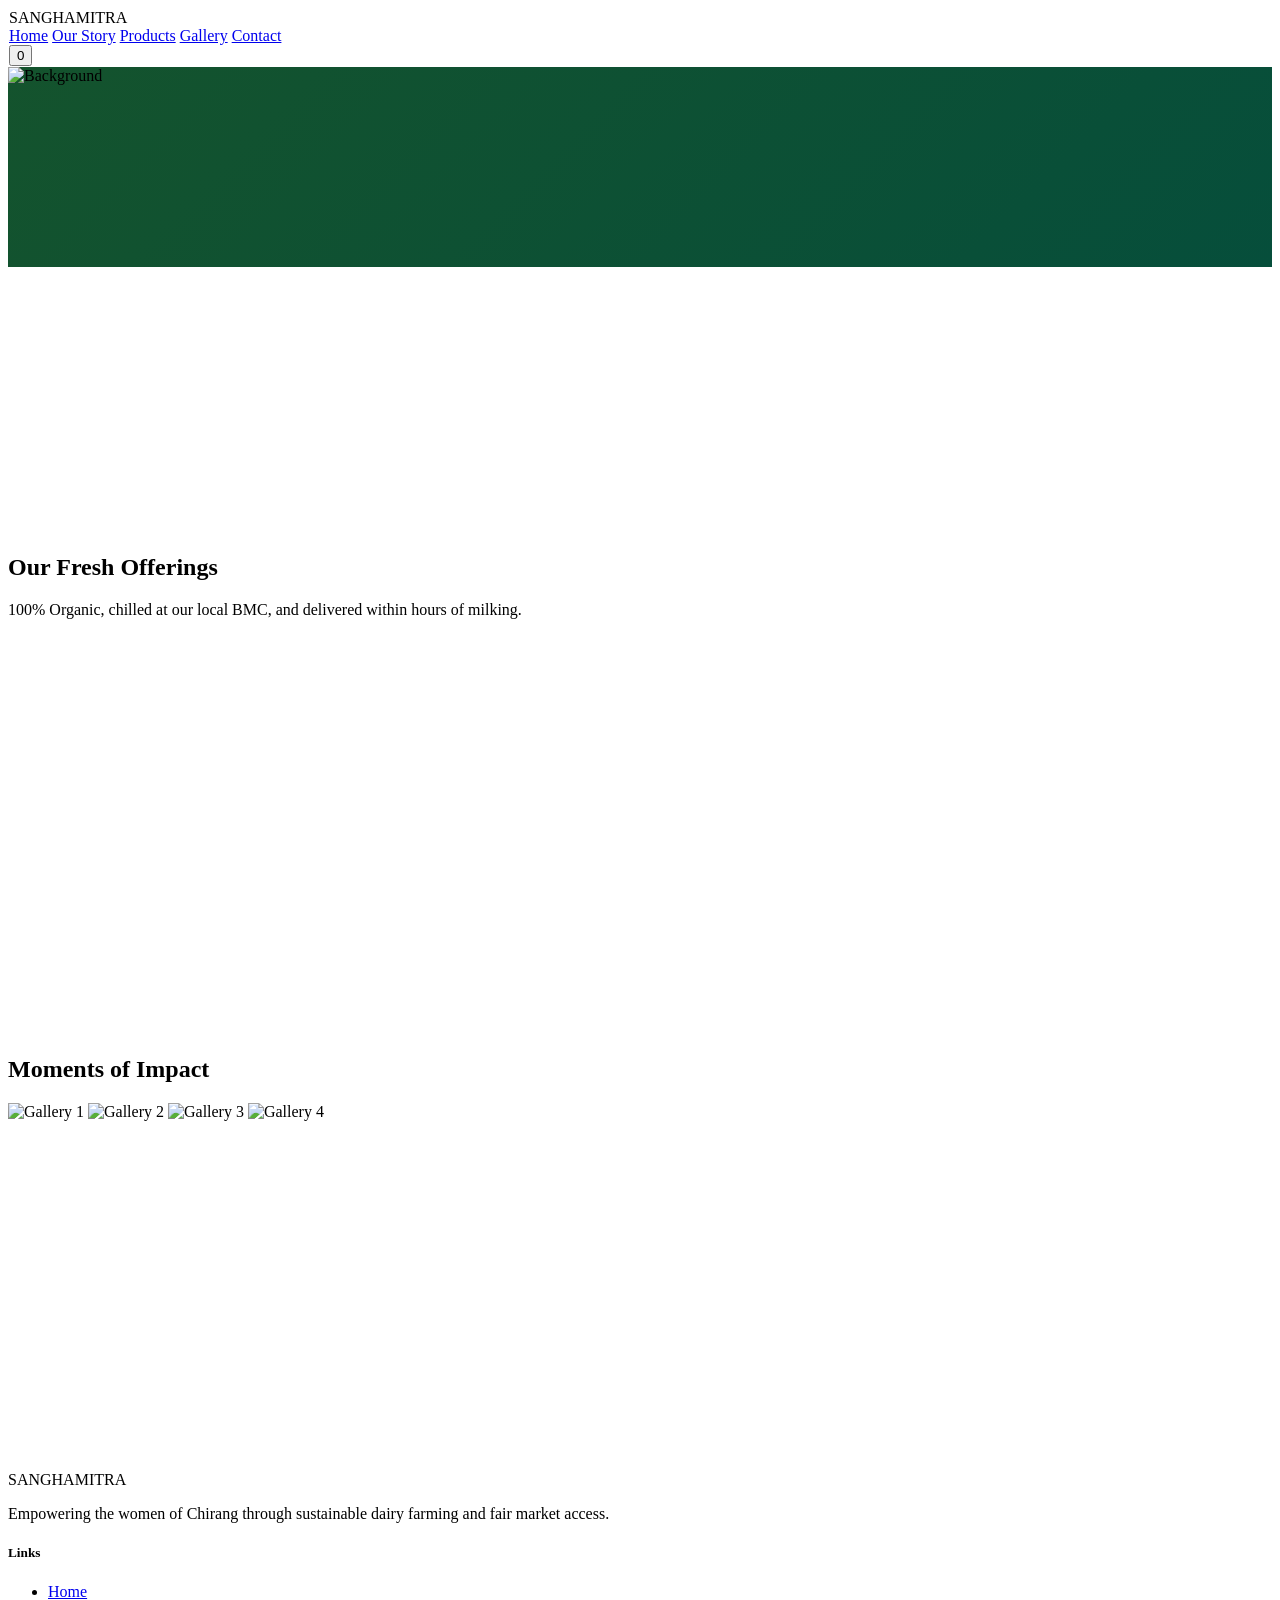
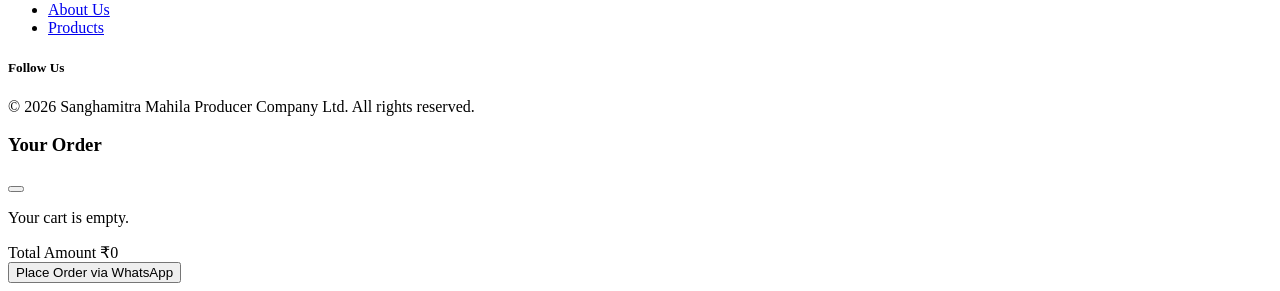
==== index.html @ 655a2453 "Rename Index.html to index.html" ====
<!DOCTYPE html>
<html lang="en" class="scroll-smooth">
<head>
    <meta charset="UTF-8">
    <meta name="viewport" content="width=device-width, initial-scale=1.0">
    <title>Sanghamitra | Women-Led Dairy Excellence</title>
    <!-- Fonts -->
    <link href="https://fonts.googleapis.com/css2?family=Inter:wght@300;400;500;600;700&family=Poppins:wght@600;700&display=swap" rel="stylesheet">
    <!-- Tailwind CSS -->
    <script src="https://cdn.tailwindcss.com"></script>
    <!-- Lucide Icons -->
    <script src="https://unpkg.com/lucide@latest"></script>
    <!-- Animate on Scroll -->
    <link href="https://unpkg.com/aos@2.3.1/dist/aos.css" rel="stylesheet">
    
    <script>
        tailwind.config = {
            theme: {
                extend: {
                    colors: {
                        primary: '#14532D', // Deep Forest Green
                        accent: '#22C55E',  // Fresh Milk Green
                        cream: '#FDFCF7',
                    },
                    fontFamily: {
                        sans: ['Inter', 'sans-serif'],
                        heading: ['Poppins', 'sans-serif'],
                    }
                }
            }
        }
    </script>
    <style>
        .glass { background: rgba(255, 255, 255, 0.7); backdrop-filter: blur(12px); border: 1px solid rgba(255,255,255,0.3); }
        .hero-gradient { background: linear-gradient(135deg, #14532D 0%, #064E3B 100%); }
        .cart-badge { animation: pulse 2s infinite; }
        @keyframes pulse { 0% { transform: scale(1); } 50% { transform: scale(1.1); } 100% { transform: scale(1); } }
    </style>
</head>
<body class="bg-cream text-slate-800 font-sans leading-relaxed">

    <!-- Navigation -->
    <nav class="fixed w-full z-50 top-0 transition-all duration-300 glass" id="navbar">
        <div class="max-w-7xl mx-auto px-6 py-4 flex justify-between items-center">
            <div class="flex items-center gap-2">
                <div class="w-10 h-10 bg-primary rounded-xl flex items-center justify-center text-white shadow-lg">
                    <i data-lucide="droplets"></i>
                </div>
                <span class="text-2xl font-heading font-bold tracking-tight text-primary">SANGHAMITRA</span>
            </div>
            
            <div class="hidden md:flex gap-8 font-medium">
                <a href="#home" class="hover:text-accent transition-colors">Home</a>
                <a href="#about" class="hover:text-accent transition-colors">Our Story</a>
                <a href="#products" class="hover:text-accent transition-colors">Products</a>
                <a href="#gallery" class="hover:text-accent transition-colors">Gallery</a>
                <a href="#contact" class="hover:text-accent transition-colors">Contact</a>
            </div>

            <button onclick="toggleCart()" class="relative p-2 bg-white rounded-full shadow-md hover:shadow-xl transition-all">
                <i data-lucide="shopping-cart" class="text-primary"></i>
                <span id="cart-count" class="absolute -top-1 -right-1 bg-accent text-white text-[10px] font-bold w-5 h-5 rounded-full flex items-center justify-center cart-badge">0</span>
            </button>
        </div>
    </nav>

    <!-- Hero Section -->
    <section id="home" class="relative min-h-screen flex items-center pt-20 overflow-hidden hero-gradient">
        <div class="absolute inset-0 opacity-20">
            <img src="https://images.unsplash.com/photo-1528498033373-3c6c08e93d79?auto=format&fit=crop&q=80" class="w-full h-full object-cover" alt="Background">
        </div>
        <div class="max-w-7xl mx-auto px-6 relative z-10 grid md:grid-cols-2 gap-12 items-center">
            <div data-aos="fade-up">
                <span class="inline-block px-4 py-1.5 mb-6 text-sm font-semibold tracking-wider text-accent bg-white/10 rounded-full backdrop-blur-md border border-white/20">
                    ESTABLISHED IN BIJNI, ASSAM
                </span>
                <h1 class="text-5xl md:text-7xl font-heading font-bold text-white mb-6 leading-tight">
                    Pure Dairy. <br><span class="text-accent">Empowered Women.</span>
                </h1>
                <p class="text-lg text-emerald-50/80 mb-10 max-w-lg">
                    From 3 liters to 400 liters daily. We are a collective of 1,700+ women delivering farm-fresh purity to your doorstep.
                </p>
                <div class="flex flex-wrap gap-4">
                    <a href="#products" class="px-8 py-4 bg-accent hover:bg-green-500 text-white rounded-2xl font-bold transition-all transform hover:-translate-y-1 shadow-xl flex items-center gap-2">
                        Order Fresh Milk <i data-lucide="arrow-right" class="w-5 h-5"></i>
                    </a>
                    <a href="#about" class="px-8 py-4 bg-white/10 hover:bg-white/20 text-white rounded-2xl font-bold backdrop-blur-md transition-all border border-white/30">
                        Our Mission
                    </a>
                </div>
            </div>
            <div class="hidden md:block" data-aos="zoom-in" data-aos-delay="200">
                <div class="relative">
                    <div class="absolute -inset-4 bg-accent/20 rounded-full blur-3xl"></div>
                    <img src="https://images.unsplash.com/photo-1550583760-5868a0d06db0?auto=format&fit=crop&q=80" alt="Fresh Milk" class="relative rounded-3xl shadow-2xl border-8 border-white/10 w-full object-cover aspect-[4/5]">
                </div>
            </div>
        </div>
    </section>

    <!-- About Section -->
    <section id="about" class="py-24 max-w-7xl mx-auto px-6">
        <div class="grid md:grid-cols-2 gap-16 items-center">
            <div data-aos="fade-right">
                <h2 class="text-sm font-bold text-accent tracking-[0.2em] uppercase mb-4">The Impact</h2>
                <h3 class="text-4xl font-heading font-bold text-primary mb-6">More Than Just a Dairy Company</h3>
                <p class="text-slate-600 mb-8 text-lg">
                    Sanghamitra Mahila Producer Company Ltd is a revolution in Chirang. We empower rural women by providing market access for their dairy products, ensuring financial independence and nutritional security.
                </p>
                <div class="grid grid-cols-2 gap-6">
                    <div class="p-6 bg-white rounded-2xl shadow-sm border border-slate-100">
                        <div class="text-3xl font-bold text-primary mb-1">1,794+</div>
                        <div class="text-sm text-slate-500 font-medium uppercase">Women Members</div>
                    </div>
                    <div class="p-6 bg-white rounded-2xl shadow-sm border border-slate-100">
                        <div class="text-3xl font-bold text-primary mb-1">400L+</div>
                        <div class="text-sm text-slate-500 font-medium uppercase">Daily Collection</div>
                    </div>
                </div>
            </div>
            <div class="grid grid-cols-2 gap-4" data-aos="fade-left">
                <div class="space-y-4">
                    <img src="https://images.unsplash.com/photo-1563515154562-b9e380119eef?auto=format&fit=crop&q=80" class="rounded-2xl shadow-lg w-full h-64 object-cover" alt="Farm">
                    <img src="https://images.unsplash.com/photo-1523293836414-f049704ae780?auto=format&fit=crop&q=80" class="rounded-2xl shadow-lg w-full h-40 object-cover" alt="Milk">
                </div>
                <div class="pt-8">
                    <img src="https://images.unsplash.com/photo-1500595046743-cd271d694d30?auto=format&fit=crop&q=80" class="rounded-2xl shadow-lg w-full h-[26rem] object-cover" alt="Women Farmers">
                </div>
            </div>
        </div>
    </section>

    <!-- Products (Redesigned Cards & Logic) -->
    <section id="products" class="py-24 bg-white">
        <div class="max-w-7xl mx-auto px-6 text-center mb-16">
            <h2 class="text-4xl font-heading font-bold text-primary mb-4">Our Fresh Offerings</h2>
            <p class="text-slate-500 max-w-2xl mx-auto">100% Organic, chilled at our local BMC, and delivered within hours of milking.</p>
        </div>
        
        <div class="max-w-7xl mx-auto px-6 grid md:grid-cols-3 gap-8">
            <!-- Product 1 -->
            <div class="group bg-cream rounded-[2rem] p-8 border border-slate-100 hover:border-accent transition-all duration-500 hover:shadow-2xl" data-aos="fade-up">
                <div class="mb-6 overflow-hidden rounded-2xl h-48 bg-white">
                    <img src="https://images.unsplash.com/photo-1563636619-e91000935597?auto=format&fit=crop&q=80" class="w-full h-full object-cover group-hover:scale-110 transition-transform duration-500">
                </div>
                <h4 class="text-xl font-bold text-primary mb-2">Pure Cow Milk</h4>
                <p class="text-slate-500 text-sm mb-6">Fresh, unadulterated cow milk sourced directly from local farmers.</p>
                <div class="flex items-center justify-between">
                    <span class="text-2xl font-bold text-primary">₹60 <span class="text-sm font-normal text-slate-400">/ Litre</span></span>
                    <button onclick="addToCart('Pure Cow Milk', 60)" class="w-12 h-12 bg-white rounded-full shadow-md flex items-center justify-center hover:bg-accent hover:text-white transition-all">
                        <i data-lucide="plus"></i>
                    </button>
                </div>
            </div>

            <!-- Product 2 -->
            <div class="group bg-cream rounded-[2rem] p-8 border border-slate-100 hover:border-accent transition-all duration-500 hover:shadow-2xl" data-aos="fade-up" data-aos-delay="100">
                <div class="mb-6 overflow-hidden rounded-2xl h-48 bg-white">
                    <img src="https://images.unsplash.com/photo-1559181567-c3190ca9959b?auto=format&fit=crop&q=80" class="w-full h-full object-cover group-hover:scale-110 transition-transform duration-500">
                </div>
                <h4 class="text-xl font-bold text-primary mb-2">Organic Curd</h4>
                <p class="text-slate-500 text-sm mb-6">Creamy, thick, and probiotic-rich curd made the traditional way.</p>
                <div class="flex items-center justify-between">
                    <span class="text-2xl font-bold text-primary">₹45 <span class="text-sm font-normal text-slate-400">/ 500g</span></span>
                    <button onclick="addToCart('Organic Curd', 45)" class="w-12 h-12 bg-white rounded-full shadow-md flex items-center justify-center hover:bg-accent hover:text-white transition-all">
                        <i data-lucide="plus"></i>
                    </button>
                </div>
            </div>

            <!-- Product 3 -->
            <div class="group bg-cream rounded-[2rem] p-8 border border-slate-100 hover:border-accent transition-all duration-500 hover:shadow-2xl" data-aos="fade-up" data-aos-delay="200">
                <div class="mb-6 overflow-hidden rounded-2xl h-48 bg-white">
                    <img src="https://images.unsplash.com/photo-1589927986089-35812388d1f4?auto=format&fit=crop&q=80" class="w-full h-full object-cover group-hover:scale-110 transition-transform duration-500">
                </div>
                <h4 class="text-xl font-bold text-primary mb-2">Pure Desi Ghee</h4>
                <p class="text-slate-500 text-sm mb-6">Aromatic ghee prepared using the traditional Bilona method.</p>
                <div class="flex items-center justify-between">
                    <span class="text-2xl font-bold text-primary">₹450 <span class="text-sm font-normal text-slate-400">/ 500ml</span></span>
                    <button onclick="addToCart('Pure Desi Ghee', 450)" class="w-12 h-12 bg-white rounded-full shadow-md flex items-center justify-center hover:bg-accent hover:text-white transition-all">
                        <i data-lucide="plus"></i>
                    </button>
                </div>
            </div>
        </div>
    </section>

    <!-- Gallery -->
    <section id="gallery" class="py-24 bg-cream">
        <div class="max-w-7xl mx-auto px-6">
            <h2 class="text-3xl font-heading font-bold text-primary mb-12">Moments of Impact</h2>
            <div class="columns-1 md:columns-3 gap-6 space-y-6">
                <img src="https://images.unsplash.com/photo-1500595046743-cd271d694d30?auto=format&fit=crop&q=80" class="w-full rounded-2xl shadow-lg hover:opacity-90 transition-opacity" alt="Gallery 1">
                <img src="https://images.unsplash.com/photo-1484557918186-7b4e571d4612?auto=format&fit=crop&q=80" class="w-full rounded-2xl shadow-lg" alt="Gallery 2">
                <img src="https://images.unsplash.com/photo-1543062237-02401ba03a4c?auto=format&fit=crop&q=80" class="w-full rounded-2xl shadow-lg" alt="Gallery 3">
                <img src="https://images.unsplash.com/photo-1563515154562-b9e380119eef?auto=format&fit=crop&q=80" class="w-full rounded-2xl shadow-lg" alt="Gallery 4">
            </div>
        </div>
    </section>

    <!-- Contact -->
    <section id="contact" class="py-24 bg-white">
        <div class="max-w-7xl mx-auto px-6 grid md:grid-cols-2 gap-16">
            <div data-aos="fade-up">
                <h2 class="text-4xl font-heading font-bold text-primary mb-6">Get in Touch</h2>
                <p class="text-slate-500 mb-10">Have questions about our milk or want to visit our BMC in Bijni? Drop us a message.</p>
                
                <div class="space-y-6">
                    <div class="flex gap-4 items-center">
                        <div class="w-12 h-12 bg-accent/10 rounded-xl flex items-center justify-center text-accent">
                            <i data-lucide="map-pin"></i>
                        </div>
                        <div>
                            <h5 class="font-bold text-primary">Location</h5>
                            <p class="text-slate-500">Bijni, Chirang, Assam 783390</p>
                        </div>
                    </div>
                    <div class="flex gap-4 items-center">
                        <div class="w-12 h-12 bg-accent/10 rounded-xl flex items-center justify-center text-accent">
                            <i data-lucide="phone"></i>
                        </div>
                        <div>
                            <h5 class="font-bold text-primary">Call Us</h5>
                            <p class="text-slate-500">+91 98765 43210</p>
                        </div>
                    </div>
                </div>
            </div>
            
            <form class="bg-cream p-8 rounded-3xl border border-slate-100 shadow-xl" data-aos="fade-left">
                <div class="grid grid-cols-2 gap-4 mb-4">
                    <input type="text" placeholder="Name" class="p-4 bg-white border border-slate-200 rounded-xl focus:outline-none focus:ring-2 focus:ring-accent transition-all">
                    <input type="email" placeholder="Email" class="p-4 bg-white border border-slate-200 rounded-xl focus:outline-none focus:ring-2 focus:ring-accent transition-all">
                </div>
                <textarea placeholder="Message" rows="4" class="w-full p-4 mb-4 bg-white border border-slate-200 rounded-xl focus:outline-none focus:ring-2 focus:ring-accent transition-all"></textarea>
                <button class="w-full py-4 bg-primary text-white rounded-xl font-bold hover:bg-black transition-all">Send Message</button>
            </form>
        </div>
    </section>

    <!-- Footer -->
    <footer class="bg-primary text-white py-16">
        <div class="max-w-7xl mx-auto px-6 grid md:grid-cols-4 gap-12 border-b border-white/10 pb-12">
            <div class="col-span-2">
                <div class="flex items-center gap-2 mb-6">
                    <div class="w-8 h-8 bg-accent rounded-lg flex items-center justify-center text-white">
                        <i data-lucide="droplets" class="w-5 h-5"></i>
                    </div>
                    <span class="text-xl font-heading font-bold uppercase tracking-widest">SANGHAMITRA</span>
                </div>
                <p class="text-emerald-100/60 max-w-sm">Empowering the women of Chirang through sustainable dairy farming and fair market access.</p>
            </div>
            <div>
                <h5 class="font-bold mb-6">Links</h5>
                <ul class="space-y-4 text-emerald-100/60">
                    <li><a href="#home" class="hover:text-accent transition-colors">Home</a></li>
                    <li><a href="#about" class="hover:text-accent transition-colors">About Us</a></li>
                    <li><a href="#products" class="hover:text-accent transition-colors">Products</a></li>
                </ul>
            </div>
            <div>
                <h5 class="font-bold mb-6">Follow Us</h5>
                <div class="flex gap-4">
                    <a href="#" class="w-10 h-10 bg-white/10 rounded-full flex items-center justify-center hover:bg-accent transition-all">
                        <i data-lucide="facebook" class="w-5 h-5"></i>
                    </a>
                    <a href="#" class="w-10 h-10 bg-white/10 rounded-full flex items-center justify-center hover:bg-accent transition-all">
                        <i data-lucide="instagram" class="w-5 h-5"></i>
                    </a>
                </div>
            </div>
        </div>
        <div class="max-w-7xl mx-auto px-6 pt-8 text-center text-emerald-100/40 text-sm">
            &copy; 2026 Sanghamitra Mahila Producer Company Ltd. All rights reserved.
        </div>
    </footer>

    <!-- Shopping Cart Sidebar -->
    <div id="cart-sidebar" class="fixed inset-0 z-[100] invisible transition-all duration-500">
        <div class="absolute inset-0 bg-black/40 backdrop-blur-sm" onclick="toggleCart()"></div>
        <div class="absolute right-0 top-0 h-full w-full max-w-md bg-white shadow-2xl p-8 transform translate-x-full transition-transform duration-500" id="cart-panel">
            <div class="flex justify-between items-center mb-8">
                <h3 class="text-2xl font-heading font-bold text-primary">Your Order</h3>
                <button onclick="toggleCart()" class="p-2 hover:bg-slate-100 rounded-full transition-colors">
                    <i data-lucide="x"></i>
                </button>
            </div>
            
            <div id="cart-items" class="space-y-6 mb-8 max-h-[60vh] overflow-y-auto pr-2">
                <!-- Items will be injected here -->
                <p class="text-slate-400 text-center py-12">Your cart is empty.</p>
            </div>

            <div class="border-t border-slate-100 pt-6">
                <div class="flex justify-between text-xl font-bold text-primary mb-6">
                    <span>Total Amount</span>
                    <span id="cart-total">₹0</span>
                </div>
                <button onclick="checkoutToWhatsApp()" class="w-full py-4 bg-accent hover:bg-green-600 text-white rounded-2xl font-bold shadow-lg shadow-accent/20 flex items-center justify-center gap-3 transition-all">
                    <i data-lucide="message-circle"></i> Place Order via WhatsApp
                </button>
            </div>
        </div>
    </div>

    <!-- Scripts -->
    <script src="https://unpkg.com/aos@2.3.1/dist/aos.js"></script>
    <script>
        // Initialize Icons & AOS
        lucide.createIcons();
        AOS.init({ duration: 1000, once: true });

        // Navbar Scroll Effect
        window.addEventListener('scroll', () => {
            const nav = document.getElementById('navbar');
            if (window.scrollY > 50) {
                nav.classList.add('py-2', 'shadow-lg');
                nav.classList.remove('py-4');
            } else {
                nav.classList.remove('py-2', 'shadow-lg');
                nav.class
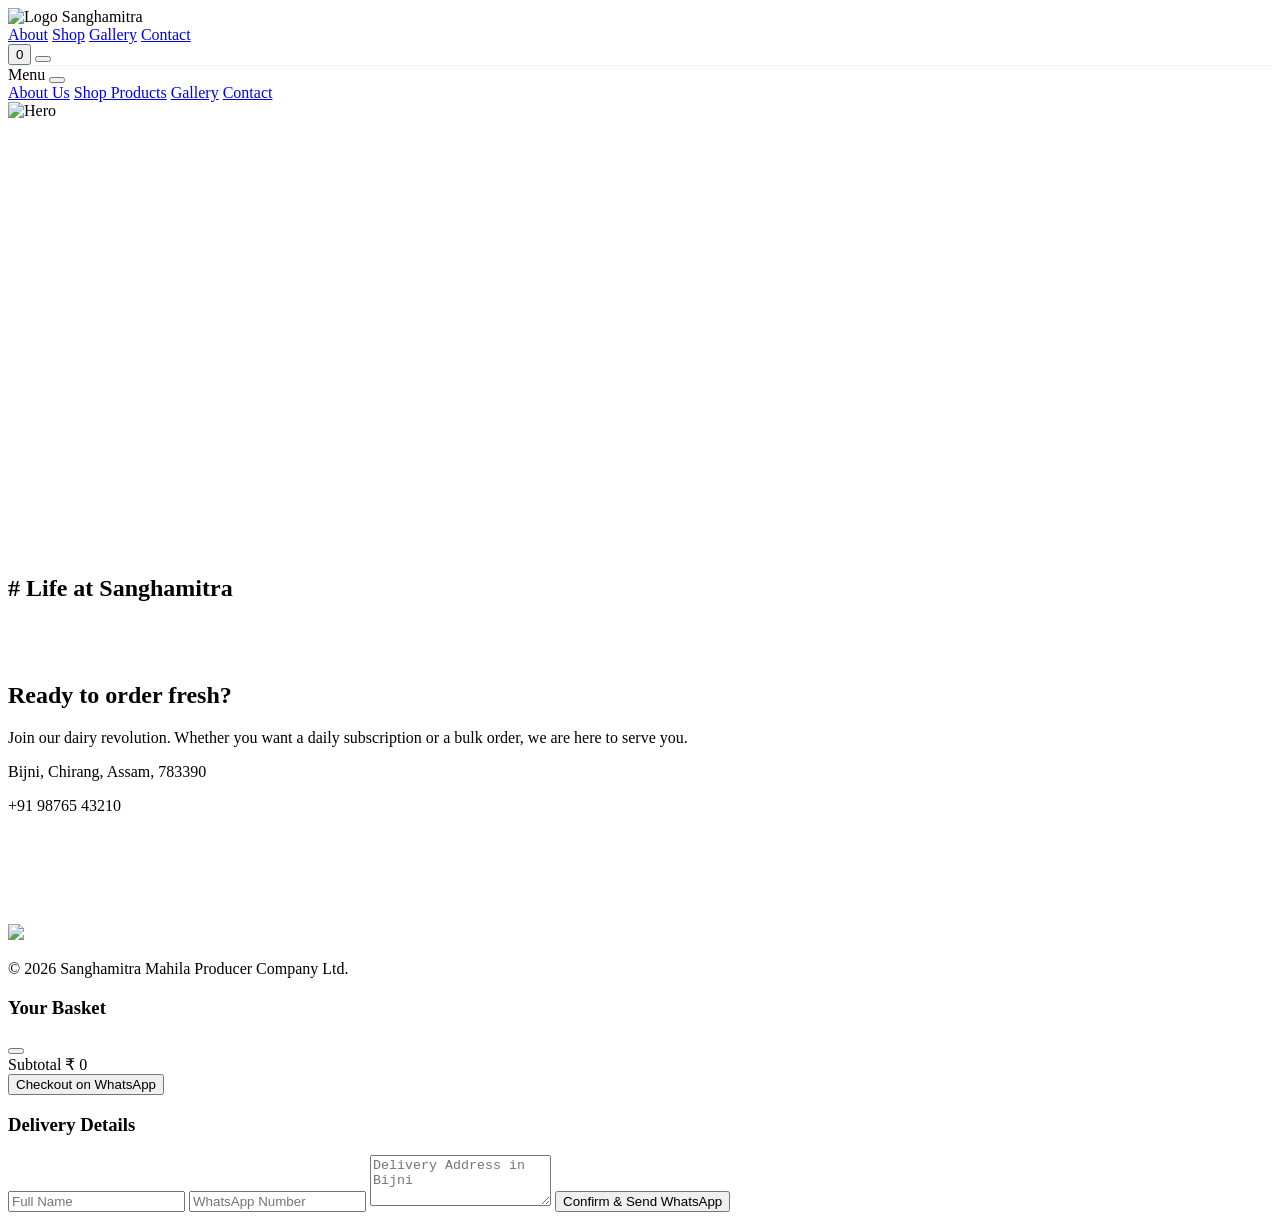
==== commit 2c922aa4: "Rename ai_studio_code.html to index.html" ====
--- a/index.html
+++ b/index.html
@@ -3,14 +3,16 @@
 <head>
     <meta charset="UTF-8">
     <meta name="viewport" content="width=device-width, initial-scale=1.0">
-    <title>Sanghamitra | Women-Led Dairy Excellence</title>
+    <title>Sanghamitra • Pure Dairy from Women Farmers of Assam</title>
+    
     <!-- Fonts -->
-    <link href="https://fonts.googleapis.com/css2?family=Inter:wght@300;400;500;600;700&family=Poppins:wght@600;700&display=swap" rel="stylesheet">
-    <!-- Tailwind CSS -->
+    <link rel="preconnect" href="https://fonts.googleapis.com">
+    <link rel="preconnect" href="https://fonts.gstatic.com" crossorigin>
+    <link href="https://fonts.googleapis.com/css2?family=Inter:wght@300;400;500;600;700&family=Playfair+Display:wght@700;800&display=swap" rel="stylesheet">
+    
+    <!-- Scripts & Styles -->
     <script src="https://cdn.tailwindcss.com"></script>
-    <!-- Lucide Icons -->
     <script src="https://unpkg.com/lucide@latest"></script>
-    <!-- Animate on Scroll -->
     <link href="https://unpkg.com/aos@2.3.1/dist/aos.css" rel="stylesheet">
     
     <script>
@@ -18,287 +20,248 @@
             theme: {
                 extend: {
                     colors: {
-                        primary: '#14532D', // Deep Forest Green
-                        accent: '#22C55E',  // Fresh Milk Green
-                        cream: '#FDFCF7',
+                        brand: {
+                            DEFAULT: 'rgba(0, 173, 239, 1)',
+                            dark: 'rgba(0, 140, 200, 1)',
+                            light: 'rgba(0, 173, 239, 0.08)',
+                            surface: 'rgba(0, 173, 239, 0.04)',
+                        }
                     },
                     fontFamily: {
                         sans: ['Inter', 'sans-serif'],
-                        heading: ['Poppins', 'sans-serif'],
+                        serif: ['Playfair Display', 'serif'],
                     }
                 }
             }
         }
     </script>
+
     <style>
-        .glass { background: rgba(255, 255, 255, 0.7); backdrop-filter: blur(12px); border: 1px solid rgba(255,255,255,0.3); }
-        .hero-gradient { background: linear-gradient(135deg, #14532D 0%, #064E3B 100%); }
-        .cart-badge { animation: pulse 2s infinite; }
-        @keyframes pulse { 0% { transform: scale(1); } 50% { transform: scale(1.1); } 100% { transform: scale(1); } }
+        .glass-nav { background: rgba(255, 255, 255, 0.8); backdrop-filter: blur(12px); border-bottom: 1px solid rgba(0, 173, 239, 0.1); }
+        .hero-overlay { background: linear-gradient(to bottom, rgba(0,0,0,0.3), rgba(0,0,0,0.7)); }
+        .product-card:hover { transform: translateY(-8px); }
+        .cart-drawer { transition: transform 0.4s cubic-bezier(0.4, 0, 0.2, 1); }
+        
+        /* Custom scrollbar */
+        ::-webkit-scrollbar { width: 8px; }
+        ::-webkit-scrollbar-track { background: #f1f1f1; }
+        ::-webkit-scrollbar-thumb { background: rgba(0, 173, 239, 0.4); border-radius: 10px; }
+        ::-webkit-scrollbar-thumb:hover { background: rgba(0, 173, 239, 1); }
     </style>
 </head>
-<body class="bg-cream text-slate-800 font-sans leading-relaxed">
-
-    <!-- Navigation -->
-    <nav class="fixed w-full z-50 top-0 transition-all duration-300 glass" id="navbar">
-        <div class="max-w-7xl mx-auto px-6 py-4 flex justify-between items-center">
-            <div class="flex items-center gap-2">
-                <div class="w-10 h-10 bg-primary rounded-xl flex items-center justify-center text-white shadow-lg">
-                    <i data-lucide="droplets"></i>
-                </div>
-                <span class="text-2xl font-heading font-bold tracking-tight text-primary">SANGHAMITRA</span>
-            </div>
-            
-            <div class="hidden md:flex gap-8 font-medium">
-                <a href="#home" class="hover:text-accent transition-colors">Home</a>
-                <a href="#about" class="hover:text-accent transition-colors">Our Story</a>
-                <a href="#products" class="hover:text-accent transition-colors">Products</a>
-                <a href="#gallery" class="hover:text-accent transition-colors">Gallery</a>
-                <a href="#contact" class="hover:text-accent transition-colors">Contact</a>
-            </div>
-
-            <button onclick="toggleCart()" class="relative p-2 bg-white rounded-full shadow-md hover:shadow-xl transition-all">
-                <i data-lucide="shopping-cart" class="text-primary"></i>
-                <span id="cart-count" class="absolute -top-1 -right-1 bg-accent text-white text-[10px] font-bold w-5 h-5 rounded-full flex items-center justify-center cart-badge">0</span>
-            </button>
+<body class="bg-[#f8fcff] text-slate-900 overflow-x-hidden font-sans">
+
+    <!-- Navbar -->
+    <nav class="fixed w-full z-[60] top-0 transition-all duration-300 glass-nav">
+        <div class="max-w-7xl mx-auto px-6 h-20 flex justify-between items-center">
+            <div class="flex items-center gap-3">
+                <img src="https://iili.io/qWrHImF.md.jpg" alt="Logo" class="h-12 w-auto object-contain hover:scale-105 transition-transform">
+                <span class="hidden lg:block font-serif text-xl font-bold text-brand">Sanghamitra</span>
+            </div>
+
+            <div class="hidden md:flex items-center gap-10 text-sm font-semibold uppercase tracking-wider">
+                <a href="#about" class="hover:text-brand transition-colors">About</a>
+                <a href="#products" class="hover:text-brand transition-colors">Shop</a>
+                <a href="#gallery" class="hover:text-brand transition-colors">Gallery</a>
+                <a href="#contact" class="hover:text-brand transition-colors">Contact</a>
+            </div>
+
+            <div class="flex items-center gap-4">
+                <button onclick="toggleCart()" class="relative p-2.5 bg-brand-light text-brand rounded-full hover:bg-brand hover:text-white transition-all">
+                    <i data-lucide="shopping-basket" class="w-6 h-6"></i>
+                    <span id="cart-count" class="absolute -top-1 -right-1 bg-brand-dark text-white text-[10px] font-bold w-5 h-5 flex items-center justify-center rounded-full border-2 border-white">0</span>
+                </button>
+                <button onclick="toggleMobileMenu()" class="md:hidden p-2 text-slate-700">
+                    <i data-lucide="menu" class="w-7 h-7"></i>
+                </button>
+            </div>
         </div>
     </nav>
 
+    <!-- Mobile Menu -->
+    <div id="mobileMenu" class="fixed inset-0 z-[70] bg-white translate-x-full transition-transform duration-500 md:hidden">
+        <div class="p-6 flex justify-between items-center border-b">
+            <span class="font-serif text-2xl font-bold text-brand">Menu</span>
+            <button onclick="toggleMobileMenu()"><i data-lucide="x" class="w-8 h-8"></i></button>
+        </div>
+        <div class="flex flex-col p-8 gap-8 text-2xl font-bold">
+            <a href="#about" onclick="toggleMobileMenu()">About Us</a>
+            <a href="#products" onclick="toggleMobileMenu()">Shop Products</a>
+            <a href="#gallery" onclick="toggleMobileMenu()">Gallery</a>
+            <a href="#contact" onclick="toggleMobileMenu()">Contact</a>
+        </div>
+    </div>
+
     <!-- Hero Section -->
-    <section id="home" class="relative min-h-screen flex items-center pt-20 overflow-hidden hero-gradient">
-        <div class="absolute inset-0 opacity-20">
-            <img src="https://images.unsplash.com/photo-1528498033373-3c6c08e93d79?auto=format&fit=crop&q=80" class="w-full h-full object-cover" alt="Background">
-        </div>
-        <div class="max-w-7xl mx-auto px-6 relative z-10 grid md:grid-cols-2 gap-12 items-center">
-            <div data-aos="fade-up">
-                <span class="inline-block px-4 py-1.5 mb-6 text-sm font-semibold tracking-wider text-accent bg-white/10 rounded-full backdrop-blur-md border border-white/20">
-                    ESTABLISHED IN BIJNI, ASSAM
-                </span>
-                <h1 class="text-5xl md:text-7xl font-heading font-bold text-white mb-6 leading-tight">
-                    Pure Dairy. <br><span class="text-accent">Empowered Women.</span>
-                </h1>
-                <p class="text-lg text-emerald-50/80 mb-10 max-w-lg">
-                    From 3 liters to 400 liters daily. We are a collective of 1,700+ women delivering farm-fresh purity to your doorstep.
-                </p>
-                <div class="flex flex-wrap gap-4">
-                    <a href="#products" class="px-8 py-4 bg-accent hover:bg-green-500 text-white rounded-2xl font-bold transition-all transform hover:-translate-y-1 shadow-xl flex items-center gap-2">
-                        Order Fresh Milk <i data-lucide="arrow-right" class="w-5 h-5"></i>
-                    </a>
-                    <a href="#about" class="px-8 py-4 bg-white/10 hover:bg-white/20 text-white rounded-2xl font-bold backdrop-blur-md transition-all border border-white/30">
-                        Our Mission
-                    </a>
-                </div>
-            </div>
-            <div class="hidden md:block" data-aos="zoom-in" data-aos-delay="200">
-                <div class="relative">
-                    <div class="absolute -inset-4 bg-accent/20 rounded-full blur-3xl"></div>
-                    <img src="https://images.unsplash.com/photo-1550583760-5868a0d06db0?auto=format&fit=crop&q=80" alt="Fresh Milk" class="relative rounded-3xl shadow-2xl border-8 border-white/10 w-full object-cover aspect-[4/5]">
-                </div>
+    <section class="relative h-screen flex items-center justify-center overflow-hidden">
+        <div class="absolute inset-0 z-0">
+            <img src="https://i.ibb.co/SDLx8dwz/group.jpg" class="w-full h-full object-cover scale-105 animate-slow-zoom" alt="Hero">
+            <div class="absolute inset-0 hero-overlay"></div>
+        </div>
+        
+        <div class="relative z-10 max-w-5xl mx-auto px-6 text-center text-white" data-aos="fade-up">
+            <span class="inline-block px-5 py-2 rounded-full bg-brand/20 backdrop-blur-md border border-brand/30 text-xs font-bold tracking-[0.3em] uppercase mb-8">
+                Assam • Women Powered • Pure Dairy
+            </span>
+            <h1 class="font-serif text-6xl md:text-8xl lg:text-9xl mb-6 drop-shadow-2xl">Sanghamitra</h1>
+            <p class="text-xl md:text-2xl font-light text-brand-light mb-10 max-w-2xl mx-auto leading-relaxed">
+                Empowering 1,700+ women to bring 100% natural, farm-fresh dairy from our village to your table.
+            </p>
+            <div class="flex flex-col sm:flex-row gap-4 justify-center">
+                <a href="#products" class="px-10 py-5 bg-brand hover:bg-brand-dark text-white rounded-2xl font-bold text-lg shadow-xl shadow-brand/20 transition-all transform hover:-translate-y-1">
+                    Shop Fresh Milk
+                </a>
+                <a href="#about" class="px-10 py-5 bg-white/10 hover:bg-white/20 backdrop-blur-md text-white border border-white/30 rounded-2xl font-bold text-lg transition-all">
+                    Our Story
+                </a>
             </div>
         </div>
     </section>
 
     <!-- About Section -->
-    <section id="about" class="py-24 max-w-7xl mx-auto px-6">
-        <div class="grid md:grid-cols-2 gap-16 items-center">
-            <div data-aos="fade-right">
-                <h2 class="text-sm font-bold text-accent tracking-[0.2em] uppercase mb-4">The Impact</h2>
-                <h3 class="text-4xl font-heading font-bold text-primary mb-6">More Than Just a Dairy Company</h3>
-                <p class="text-slate-600 mb-8 text-lg">
-                    Sanghamitra Mahila Producer Company Ltd is a revolution in Chirang. We empower rural women by providing market access for their dairy products, ensuring financial independence and nutritional security.
-                </p>
-                <div class="grid grid-cols-2 gap-6">
-                    <div class="p-6 bg-white rounded-2xl shadow-sm border border-slate-100">
-                        <div class="text-3xl font-bold text-primary mb-1">1,794+</div>
-                        <div class="text-sm text-slate-500 font-medium uppercase">Women Members</div>
+    <section id="about" class="py-24 bg-white overflow-hidden">
+        <div class="max-w-7xl mx-auto px-6">
+            <div class="grid lg:grid-cols-2 gap-16 items-center">
+                <div data-aos="fade-right">
+                    <h2 class="text-brand font-bold tracking-widest uppercase text-sm mb-4">The Impact</h2>
+                    <h3 class="font-serif text-4xl md:text-5xl text-slate-900 mb-8 leading-tight">From Women SHGs to a Proud Enterprise</h3>
+                    <p class="text-slate-600 text-lg leading-relaxed mb-8">
+                        Sanghamitra Mahila Producer Company Ltd. is a revolution in Chirang, Assam. We started with a vision to provide market access to rural women dairy farmers, ensuring they get fair prices and you get the purest milk.
+                    </p>
+                    <div class="grid grid-cols-2 gap-6">
+                        <div class="p-6 rounded-3xl bg-brand-surface border border-brand/10">
+                            <span class="block text-4xl font-bold text-brand mb-2">1,794+</span>
+                            <span class="text-sm font-medium text-slate-500 uppercase tracking-wide">Women Shareholders</span>
+                        </div>
+                        <div class="p-6 rounded-3xl bg-brand-surface border border-brand/10">
+                            <span class="block text-4xl font-bold text-brand mb-2">400L+</span>
+                            <span class="text-sm font-medium text-slate-500 uppercase tracking-wide">Daily Fresh Milk</span>
+                        </div>
                     </div>
-                    <div class="p-6 bg-white rounded-2xl shadow-sm border border-slate-100">
-                        <div class="text-3xl font-bold text-primary mb-1">400L+</div>
-                        <div class="text-sm text-slate-500 font-medium uppercase">Daily Collection</div>
+                </div>
+                <div class="relative" data-aos="fade-left">
+                    <div class="absolute -top-6 -right-6 w-64 h-64 bg-brand-light rounded-full blur-3xl opacity-50"></div>
+                    <img src="https://iili.io/qWrOZjs.md.jpg" class="relative z-10 rounded-[2.5rem] shadow-2xl w-full aspect-[4/5] object-cover" alt="Women Farmers">
+                </div>
+            </div>
+        </div>
+    </section>
+
+    <!-- Products Section -->
+    <section id="products" class="py-24 bg-brand-surface">
+        <div class="max-w-7xl mx-auto px-6">
+            <div class="text-center mb-16" data-aos="fade-up">
+                <h2 class="font-serif text-4xl md:text-5xl mb-4">Our Pure Offerings</h2>
+                <div class="w-20 h-1.5 bg-brand mx-auto rounded-full mb-6"></div>
+                <p class="text-slate-500">100% natural • No preservatives • Delivered fresh in Bijni & nearby</p>
+            </div>
+
+            <div id="products-grid" class="grid grid-cols-1 sm:grid-cols-2 lg:grid-cols-4 gap-8">
+                <!-- Products Injected by JS -->
+            </div>
+        </div>
+    </section>
+
+    <!-- Gallery Section -->
+    <section id="gallery" class="py-24 bg-white">
+        <div class="max-w-7xl mx-auto px-6">
+            <h2 class="font-serif text-3xl mb-12 flex items-center gap-4">
+                <span class="text-brand">#</span> Life at Sanghamitra
+            </h2>
+            <div class="columns-1 md:columns-2 lg:columns-3 gap-6 space-y-6">
+                <div class="overflow-hidden rounded-3xl shadow-lg group" data-aos="zoom-in">
+                    <img src="https://iili.io/qWrOZjs.md.jpg" class="w-full group-hover:scale-110 transition-transform duration-700">
+                </div>
+                <div class="overflow-hidden rounded-3xl shadow-lg group" data-aos="zoom-in" data-aos-delay="100">
+                    <img src="https://i.ibb.co/SDLx8dwz/group.jpg" class="w-full group-hover:scale-110 transition-transform duration-700">
+                </div>
+                <!-- Add more items as needed -->
+            </div>
+        </div>
+    </section>
+
+    <!-- Contact & Footer -->
+    <section id="contact" class="py-24 bg-slate-900 text-white rounded-t-[3rem]">
+        <div class="max-w-7xl mx-auto px-6 grid lg:grid-cols-2 gap-20">
+            <div>
+                <h2 class="font-serif text-4xl mb-8">Ready to order fresh?</h2>
+                <p class="text-slate-400 mb-12 text-lg leading-relaxed">Join our dairy revolution. Whether you want a daily subscription or a bulk order, we are here to serve you.</p>
+                
+                <div class="space-y-8">
+                    <div class="flex gap-6 items-center">
+                        <div class="w-14 h-14 bg-brand/10 rounded-2xl flex items-center justify-center text-brand">
+                            <i data-lucide="map-pin"></i>
+                        </div>
+                        <p class="text-slate-300">Bijni, Chirang, Assam, 783390</p>
                     </div>
-                </div>
-            </div>
-            <div class="grid grid-cols-2 gap-4" data-aos="fade-left">
-                <div class="space-y-4">
-                    <img src="https://images.unsplash.com/photo-1563515154562-b9e380119eef?auto=format&fit=crop&q=80" class="rounded-2xl shadow-lg w-full h-64 object-cover" alt="Farm">
-                    <img src="https://images.unsplash.com/photo-1523293836414-f049704ae780?auto=format&fit=crop&q=80" class="rounded-2xl shadow-lg w-full h-40 object-cover" alt="Milk">
-                </div>
-                <div class="pt-8">
-                    <img src="https://images.unsplash.com/photo-1500595046743-cd271d694d30?auto=format&fit=crop&q=80" class="rounded-2xl shadow-lg w-full h-[26rem] object-cover" alt="Women Farmers">
-                </div>
-            </div>
-        </div>
+                    <div class="flex gap-6 items-center">
+                        <div class="w-14 h-14 bg-brand/10 rounded-2xl flex items-center justify-center text-brand">
+                            <i data-lucide="phone-call"></i>
+                        </div>
+                        <p class="text-slate-300">+91 98765 43210</p>
+                    </div>
+                </div>
+            </div>
+
+            <form class="bg-white/5 p-10 rounded-[2.5rem] border border-white/10 backdrop-blur-sm" data-aos="fade-left">
+                <div class="grid grid-cols-2 gap-6 mb-6">
+                    <input type="text" placeholder="Your Name" class="bg-white/10 border border-white/10 p-4 rounded-xl focus:outline-none focus:ring-2 focus:ring-brand text-white placeholder:text-slate-500">
+                    <input type="email" placeholder="Email Address" class="bg-white/10 border border-white/10 p-4 rounded-xl focus:outline-none focus:ring-2 focus:ring-brand text-white placeholder:text-slate-500">
+                </div>
+                <textarea rows="4" placeholder="Your Message" class="w-full bg-white/10 border border-white/10 p-4 rounded-xl focus:outline-none focus:ring-2 focus:ring-brand text-white placeholder:text-slate-500 mb-6"></textarea>
+                <button class="w-full py-4 bg-brand hover:bg-brand-dark rounded-xl font-bold text-lg transition-all">Send Message</button>
+            </form>
+        </div>
+
+        <footer class="max-w-7xl mx-auto px-6 mt-24 pt-12 border-t border-white/10 flex flex-col md:row justify-between items-center gap-6">
+            <div class="flex items-center gap-4">
+                <img src="https://iili.io/qWrHImF.md.jpg" class="h-10 grayscale brightness-200">
+                <p class="text-slate-500 text-sm">© 2026 Sanghamitra Mahila Producer Company Ltd.</p>
+            </div>
+            <div class="flex gap-6">
+                <a href="#" class="text-slate-500 hover:text-brand"><i data-lucide="facebook"></i></a>
+                <a href="#" class="text-slate-500 hover:text-brand"><i data-lucide="instagram"></i></a>
+            </div>
+        </footer>
     </section>
 
-    <!-- Products (Redesigned Cards & Logic) -->
-    <section id="products" class="py-24 bg-white">
-        <div class="max-w-7xl mx-auto px-6 text-center mb-16">
-            <h2 class="text-4xl font-heading font-bold text-primary mb-4">Our Fresh Offerings</h2>
-            <p class="text-slate-500 max-w-2xl mx-auto">100% Organic, chilled at our local BMC, and delivered within hours of milking.</p>
-        </div>
-        
-        <div class="max-w-7xl mx-auto px-6 grid md:grid-cols-3 gap-8">
-            <!-- Product 1 -->
-            <div class="group bg-cream rounded-[2rem] p-8 border border-slate-100 hover:border-accent transition-all duration-500 hover:shadow-2xl" data-aos="fade-up">
-                <div class="mb-6 overflow-hidden rounded-2xl h-48 bg-white">
-                    <img src="https://images.unsplash.com/photo-1563636619-e91000935597?auto=format&fit=crop&q=80" class="w-full h-full object-cover group-hover:scale-110 transition-transform duration-500">
-                </div>
-                <h4 class="text-xl font-bold text-primary mb-2">Pure Cow Milk</h4>
-                <p class="text-slate-500 text-sm mb-6">Fresh, unadulterated cow milk sourced directly from local farmers.</p>
-                <div class="flex items-center justify-between">
-                    <span class="text-2xl font-bold text-primary">₹60 <span class="text-sm font-normal text-slate-400">/ Litre</span></span>
-                    <button onclick="addToCart('Pure Cow Milk', 60)" class="w-12 h-12 bg-white rounded-full shadow-md flex items-center justify-center hover:bg-accent hover:text-white transition-all">
-                        <i data-lucide="plus"></i>
-                    </button>
-                </div>
-            </div>
-
-            <!-- Product 2 -->
-            <div class="group bg-cream rounded-[2rem] p-8 border border-slate-100 hover:border-accent transition-all duration-500 hover:shadow-2xl" data-aos="fade-up" data-aos-delay="100">
-                <div class="mb-6 overflow-hidden rounded-2xl h-48 bg-white">
-                    <img src="https://images.unsplash.com/photo-1559181567-c3190ca9959b?auto=format&fit=crop&q=80" class="w-full h-full object-cover group-hover:scale-110 transition-transform duration-500">
-                </div>
-                <h4 class="text-xl font-bold text-primary mb-2">Organic Curd</h4>
-                <p class="text-slate-500 text-sm mb-6">Creamy, thick, and probiotic-rich curd made the traditional way.</p>
-                <div class="flex items-center justify-between">
-                    <span class="text-2xl font-bold text-primary">₹45 <span class="text-sm font-normal text-slate-400">/ 500g</span></span>
-                    <button onclick="addToCart('Organic Curd', 45)" class="w-12 h-12 bg-white rounded-full shadow-md flex items-center justify-center hover:bg-accent hover:text-white transition-all">
-                        <i data-lucide="plus"></i>
-                    </button>
-                </div>
-            </div>
-
-            <!-- Product 3 -->
-            <div class="group bg-cream rounded-[2rem] p-8 border border-slate-100 hover:border-accent transition-all duration-500 hover:shadow-2xl" data-aos="fade-up" data-aos-delay="200">
-                <div class="mb-6 overflow-hidden rounded-2xl h-48 bg-white">
-                    <img src="https://images.unsplash.com/photo-1589927986089-35812388d1f4?auto=format&fit=crop&q=80" class="w-full h-full object-cover group-hover:scale-110 transition-transform duration-500">
-                </div>
-                <h4 class="text-xl font-bold text-primary mb-2">Pure Desi Ghee</h4>
-                <p class="text-slate-500 text-sm mb-6">Aromatic ghee prepared using the traditional Bilona method.</p>
-                <div class="flex items-center justify-between">
-                    <span class="text-2xl font-bold text-primary">₹450 <span class="text-sm font-normal text-slate-400">/ 500ml</span></span>
-                    <button onclick="addToCart('Pure Desi Ghee', 450)" class="w-12 h-12 bg-white rounded-full shadow-md flex items-center justify-center hover:bg-accent hover:text-white transition-all">
-                        <i data-lucide="plus"></i>
-                    </button>
-                </div>
-            </div>
-        </div>
-    </section>
-
-    <!-- Gallery -->
-    <section id="gallery" class="py-24 bg-cream">
-        <div class="max-w-7xl mx-auto px-6">
-            <h2 class="text-3xl font-heading font-bold text-primary mb-12">Moments of Impact</h2>
-            <div class="columns-1 md:columns-3 gap-6 space-y-6">
-                <img src="https://images.unsplash.com/photo-1500595046743-cd271d694d30?auto=format&fit=crop&q=80" class="w-full rounded-2xl shadow-lg hover:opacity-90 transition-opacity" alt="Gallery 1">
-                <img src="https://images.unsplash.com/photo-1484557918186-7b4e571d4612?auto=format&fit=crop&q=80" class="w-full rounded-2xl shadow-lg" alt="Gallery 2">
-                <img src="https://images.unsplash.com/photo-1543062237-02401ba03a4c?auto=format&fit=crop&q=80" class="w-full rounded-2xl shadow-lg" alt="Gallery 3">
-                <img src="https://images.unsplash.com/photo-1563515154562-b9e380119eef?auto=format&fit=crop&q=80" class="w-full rounded-2xl shadow-lg" alt="Gallery 4">
-            </div>
-        </div>
-    </section>
-
-    <!-- Contact -->
-    <section id="contact" class="py-24 bg-white">
-        <div class="max-w-7xl mx-auto px-6 grid md:grid-cols-2 gap-16">
-            <div data-aos="fade-up">
-                <h2 class="text-4xl font-heading font-bold text-primary mb-6">Get in Touch</h2>
-                <p class="text-slate-500 mb-10">Have questions about our milk or want to visit our BMC in Bijni? Drop us a message.</p>
-                
-                <div class="space-y-6">
-                    <div class="flex gap-4 items-center">
-                        <div class="w-12 h-12 bg-accent/10 rounded-xl flex items-center justify-center text-accent">
-                            <i data-lucide="map-pin"></i>
-                        </div>
-                        <div>
-                            <h5 class="font-bold text-primary">Location</h5>
-                            <p class="text-slate-500">Bijni, Chirang, Assam 783390</p>
-                        </div>
-                    </div>
-                    <div class="flex gap-4 items-center">
-                        <div class="w-12 h-12 bg-accent/10 rounded-xl flex items-center justify-center text-accent">
-                            <i data-lucide="phone"></i>
-                        </div>
-                        <div>
-                            <h5 class="font-bold text-primary">Call Us</h5>
-                            <p class="text-slate-500">+91 98765 43210</p>
-                        </div>
-                    </div>
-                </div>
-            </div>
-            
-            <form class="bg-cream p-8 rounded-3xl border border-slate-100 shadow-xl" data-aos="fade-left">
-                <div class="grid grid-cols-2 gap-4 mb-4">
-                    <input type="text" placeholder="Name" class="p-4 bg-white border border-slate-200 rounded-xl focus:outline-none focus:ring-2 focus:ring-accent transition-all">
-                    <input type="email" placeholder="Email" class="p-4 bg-white border border-slate-200 rounded-xl focus:outline-none focus:ring-2 focus:ring-accent transition-all">
-                </div>
-                <textarea placeholder="Message" rows="4" class="w-full p-4 mb-4 bg-white border border-slate-200 rounded-xl focus:outline-none focus:ring-2 focus:ring-accent transition-all"></textarea>
-                <button class="w-full py-4 bg-primary text-white rounded-xl font-bold hover:bg-black transition-all">Send Message</button>
-            </form>
-        </div>
-    </section>
-
-    <!-- Footer -->
-    <footer class="bg-primary text-white py-16">
-        <div class="max-w-7xl mx-auto px-6 grid md:grid-cols-4 gap-12 border-b border-white/10 pb-12">
-            <div class="col-span-2">
-                <div class="flex items-center gap-2 mb-6">
-                    <div class="w-8 h-8 bg-accent rounded-lg flex items-center justify-center text-white">
-                        <i data-lucide="droplets" class="w-5 h-5"></i>
-                    </div>
-                    <span class="text-xl font-heading font-bold uppercase tracking-widest">SANGHAMITRA</span>
-                </div>
-                <p class="text-emerald-100/60 max-w-sm">Empowering the women of Chirang through sustainable dairy farming and fair market access.</p>
-            </div>
-            <div>
-                <h5 class="font-bold mb-6">Links</h5>
-                <ul class="space-y-4 text-emerald-100/60">
-                    <li><a href="#home" class="hover:text-accent transition-colors">Home</a></li>
-                    <li><a href="#about" class="hover:text-accent transition-colors">About Us</a></li>
-                    <li><a href="#products" class="hover:text-accent transition-colors">Products</a></li>
-                </ul>
-            </div>
-            <div>
-                <h5 class="font-bold mb-6">Follow Us</h5>
-                <div class="flex gap-4">
-                    <a href="#" class="w-10 h-10 bg-white/10 rounded-full flex items-center justify-center hover:bg-accent transition-all">
-                        <i data-lucide="facebook" class="w-5 h-5"></i>
-                    </a>
-                    <a href="#" class="w-10 h-10 bg-white/10 rounded-full flex items-center justify-center hover:bg-accent transition-all">
-                        <i data-lucide="instagram" class="w-5 h-5"></i>
-                    </a>
-                </div>
-            </div>
-        </div>
-        <div class="max-w-7xl mx-auto px-6 pt-8 text-center text-emerald-100/40 text-sm">
-            &copy; 2026 Sanghamitra Mahila Producer Company Ltd. All rights reserved.
-        </div>
-    </footer>
-
-    <!-- Shopping Cart Sidebar -->
-    <div id="cart-sidebar" class="fixed inset-0 z-[100] invisible transition-all duration-500">
-        <div class="absolute inset-0 bg-black/40 backdrop-blur-sm" onclick="toggleCart()"></div>
-        <div class="absolute right-0 top-0 h-full w-full max-w-md bg-white shadow-2xl p-8 transform translate-x-full transition-transform duration-500" id="cart-panel">
-            <div class="flex justify-between items-center mb-8">
-                <h3 class="text-2xl font-heading font-bold text-primary">Your Order</h3>
-                <button onclick="toggleCart()" class="p-2 hover:bg-slate-100 rounded-full transition-colors">
-                    <i data-lucide="x"></i>
+    <!-- Cart Drawer -->
+    <div id="cart-drawer" class="fixed inset-0 z-[100] invisible">
+        <div class="absolute inset-0 bg-slate-900/60 backdrop-blur-sm" onclick="toggleCart()"></div>
+        <div class="absolute right-0 top-0 h-full w-full max-w-md bg-white shadow-2xl cart-drawer translate-x-full flex flex-col">
+            <div class="p-8 border-b flex justify-between items-center bg-brand-surface">
+                <h3 class="font-serif text-2xl font-bold text-slate-900">Your Basket</h3>
+                <button onclick="toggleCart()" class="p-2 hover:bg-white rounded-full transition-colors">
+                    <i data-lucide="x" class="w-6 h-6"></i>
                 </button>
             </div>
-            
-            <div id="cart-items" class="space-y-6 mb-8 max-h-[60vh] overflow-y-auto pr-2">
-                <!-- Items will be injected here -->
-                <p class="text-slate-400 text-center py-12">Your cart is empty.</p>
-            </div>
-
-            <div class="border-t border-slate-100 pt-6">
-                <div class="flex justify-between text-xl font-bold text-primary mb-6">
-                    <span>Total Amount</span>
-                    <span id="cart-total">₹0</span>
-                </div>
-                <button onclick="checkoutToWhatsApp()" class="w-full py-4 bg-accent hover:bg-green-600 text-white rounded-2xl font-bold shadow-lg shadow-accent/20 flex items-center justify-center gap-3 transition-all">
-                    <i data-lucide="message-circle"></i> Place Order via WhatsApp
+
+            <div id="cart-items" class="flex-1 overflow-y-auto p-8 space-y-6">
+                <!-- Cart items injected here -->
+            </div>
+
+            <div class="p-8 border-t bg-slate-50">
+                <div class="flex justify-between text-xl font-bold mb-8">
+                    <span>Subtotal</span>
+                    <span id="cart-total" class="text-brand">₹ 0</span>
+                </div>
+                <button onclick="openCheckout()" class="w-full py-5 bg-brand hover:bg-brand-dark text-white rounded-2xl font-bold text-lg shadow-lg shadow-brand/20 flex items-center justify-center gap-3 transition-all">
+                    <i data-lucide="message-circle"></i> Checkout on WhatsApp
                 </button>
+            </div>
+        </div>
+    </div>
+
+    <!-- Checkout Modal -->
+    <div id="checkout-modal" class="fixed inset-0 z-[110] hidden flex items-center justify-center p-4">
+        <div class="absolute inset-0 bg-slate-900/40 backdrop-blur-md" onclick="closeCheckout()"></div>
+        <div class="relative bg-white rounded-[2.5rem] p-10 w-full max-w-lg shadow-2xl scale-95 opacity-0 transition-all duration-300" id="checkout-panel">
+            <h3 class="font-serif text-3xl mb-8">Delivery Details</h3>
+            <div class="space-y-5">
+                <input type="text" id="cust-name" placeholder="Full Name" class="w-full p-4 border border-slate-200 rounded-xl focus:ring-2 focus:ring-brand outline-none">
+                <input type="tel" id="cust-phone" placeholder="WhatsApp Number" class="w-full p-4 border border-slate-200 rounded-xl focus:ring-2 focus:ring-brand outline-none">
+                <textarea id="cust-address" placeholder="Delivery Address in Bijni" rows="3" class="w-full p-4 border border-slate-200 rounded-xl focus:ring-2 focus:ring-brand outline-none"></textarea>
+                <button onclick="confirmOrder()" class="w-full py-5 bg-brand text-white rounded-2xl font-bold text-lg hover:bg-brand-dark">Confirm & Send WhatsApp</button>
             </div>
         </div>
     </div>
@@ -306,16 +269,142 @@
     <!-- Scripts -->
     <script src="https://unpkg.com/aos@2.3.1/dist/aos.js"></script>
     <script>
-        // Initialize Icons & AOS
-        lucide.createIcons();
-        AOS.init({ duration: 1000, once: true });
-
-        // Navbar Scroll Effect
+        // Data & Initialization
+        const products = [
+            { id: 1, name: "Pure Cow Milk", price: 60, unit: "Litre", img: "https://images.unsplash.com/photo-1563636619-e91000935597?auto=format&fit=crop&q=80" },
+            { id: 2, name: "Organic Curd", price: 45, unit: "500g", img: "https://images.unsplash.com/photo-1559181567-c3190ca9959b?auto=format&fit=crop&q=80" },
+            { id: 3, name: "Fresh Paneer", price: 120, unit: "250g", img: "https://images.unsplash.com/photo-1589927986089-35812388d1f4?auto=format&fit=crop&q=80" },
+            { id: 4, name: "Pure Desi Ghee", price: 450, unit: "500ml", img: "https://images.unsplash.com/photo-1563636619-e91000935597?auto=format&fit=crop&q=80" }
+        ];
+
+        let cart = [];
+
+        document.addEventListener('DOMContentLoaded', () => {
+            lucide.createIcons();
+            AOS.init({ duration: 1000, once: true });
+            renderProducts();
+        });
+
+        // UI Functions
+        function renderProducts() {
+            const grid = document.getElementById('products-grid');
+            grid.innerHTML = products.map(p => `
+                <div class="bg-white rounded-[2rem] p-6 border border-slate-100 hover:shadow-2xl product-card transition-all" data-aos="fade-up">
+                    <div class="rounded-2xl overflow-hidden h-48 mb-6">
+                        <img src="${p.img}" class="w-full h-full object-cover">
+                    </div>
+                    <h4 class="font-serif text-xl font-bold mb-1">${p.name}</h4>
+                    <p class="text-slate-400 text-sm mb-6 font-medium">₹${p.price} / ${p.unit}</p>
+                    <button onclick="addToCart(${p.id})" class="w-full py-4 bg-brand-light hover:bg-brand text-brand hover:text-white rounded-xl font-bold flex items-center justify-center gap-2 transition-all group">
+                        <i data-lucide="plus" class="w-5 h-5 transition-transform group-hover:rotate-90"></i> Add to Cart
+                    </button>
+                </div>
+            `).join('');
+            lucide.createIcons();
+        }
+
+        // Cart Logic
+        function toggleCart() {
+            const drawer = document.getElementById('cart-drawer');
+            const panel = drawer.querySelector('.cart-drawer');
+            drawer.classList.toggle('invisible');
+            panel.classList.toggle('translate-x-full');
+        }
+
+        function addToCart(id) {
+            const p = products.find(prod => prod.id === id);
+            const exists = cart.find(item => item.id === id);
+            if (exists) exists.qty++;
+            else cart.push({ ...p, qty: 1 });
+            updateCartUI();
+            if (cart.length === 1) toggleCart();
+        }
+
+        function updateCartUI() {
+            const container = document.getElementById('cart-items');
+            const total = document.getElementById('cart-total');
+            const count = document.getElementById('cart-count');
+            
+            if (cart.length === 0) {
+                container.innerHTML = '<div class="text-center py-20 text-slate-400"><i data-lucide="shopping-cart" class="w-12 h-12 mx-auto mb-4 opacity-20"></i><p>Your basket is empty</p></div>';
+            } else {
+                container.innerHTML = cart.map(item => `
+                    <div class="flex items-center gap-4 bg-slate-50 p-4 rounded-2xl border border-slate-100">
+                        <img src="${item.img}" class="w-16 h-16 rounded-xl object-cover">
+                        <div class="flex-1">
+                            <h5 class="font-bold text-sm">${item.name}</h5>
+                            <p class="text-brand text-sm font-bold">₹${item.price * item.qty}</p>
+                        </div>
+                        <div class="flex items-center gap-3">
+                            <button onclick="updateQty(${item.id}, -1)" class="w-8 h-8 rounded-lg bg-white border border-slate-200 flex items-center justify-center hover:bg-brand hover:text-white transition-colors">-</button>
+                            <span class="font-bold w-4 text-center text-sm">${item.qty}</span>
+                            <button onclick="updateQty(${item.id}, 1)" class="w-8 h-8 rounded-lg bg-white border border-slate-200 flex items-center justify-center hover:bg-brand hover:text-white transition-colors">+</button>
+                        </div>
+                    </div>
+                `).join('');
+            }
+            
+            const totalSum = cart.reduce((acc, curr) => acc + (curr.price * curr.qty), 0);
+            total.innerText = `₹ ${totalSum}`;
+            count.innerText = cart.reduce((acc, curr) => acc + curr.qty, 0);
+            lucide.createIcons();
+        }
+
+        function updateQty(id, delta) {
+            const item = cart.find(i => i.id === id);
+            item.qty += delta;
+            if (item.qty <= 0) cart = cart.filter(i => i.id !== id);
+            updateCartUI();
+        }
+
+        function openCheckout() {
+            if (cart.length === 0) return alert("Basket is empty!");
+            document.getElementById('checkout-modal').classList.remove('hidden');
+            setTimeout(() => {
+                const panel = document.getElementById('checkout-panel');
+                panel.classList.remove('scale-95', 'opacity-0');
+            }, 10);
+        }
+
+        function closeCheckout() {
+            const panel = document.getElementById('checkout-panel');
+            panel.classList.add('scale-95', 'opacity-0');
+            setTimeout(() => {
+                document.getElementById('checkout-modal').classList.add('hidden');
+            }, 300);
+        }
+
+        function confirmOrder() {
+            const name = document.getElementById('cust-name').value;
+            const address = document.getElementById('cust-address').value;
+            if (!name || !address) return alert("Please fill details");
+
+            let msg = `*Order from Sanghamitra Dairy*%0A---------------------------%0A*Name:* ${name}%0A*Address:* ${address}%0A%0A*Items:*%0A`;
+            cart.forEach(item => {
+                msg += `• ${item.name} (${item.qty} x ${item.price}) = ₹${item.qty * item.price}%0a`;
+            });
+            const totalSum = cart.reduce((acc, curr) => acc + (curr.price * curr.qty), 0);
+            msg += `%0A*Total Amount: ₹${totalSum}*`;
+
+            window.open(`https://wa.me/919876543210?text=${msg}`);
+        }
+
+        function toggleMobileMenu() {
+            const menu = document.getElementById('mobileMenu');
+            menu.classList.toggle('translate-x-full');
+        }
+
+        // Navbar scroll effect
         window.addEventListener('scroll', () => {
-            const nav = document.getElementById('navbar');
-            if (window.scrollY > 50) {
-                nav.classList.add('py-2', 'shadow-lg');
-                nav.classList.remove('py-4');
+            const nav = document.querySelector('nav');
+            if (window.scrollY > 100) {
+                nav.classList.add('h-16');
+                nav.classList.remove('h-20');
             } else {
-                nav.classList.remove('py-2', 'shadow-lg');
-                nav.class
+                nav.classList.add('h-20');
+                nav.classList.remove('h-16');
+            }
+        });
+    </script>
+</body>
+</html>
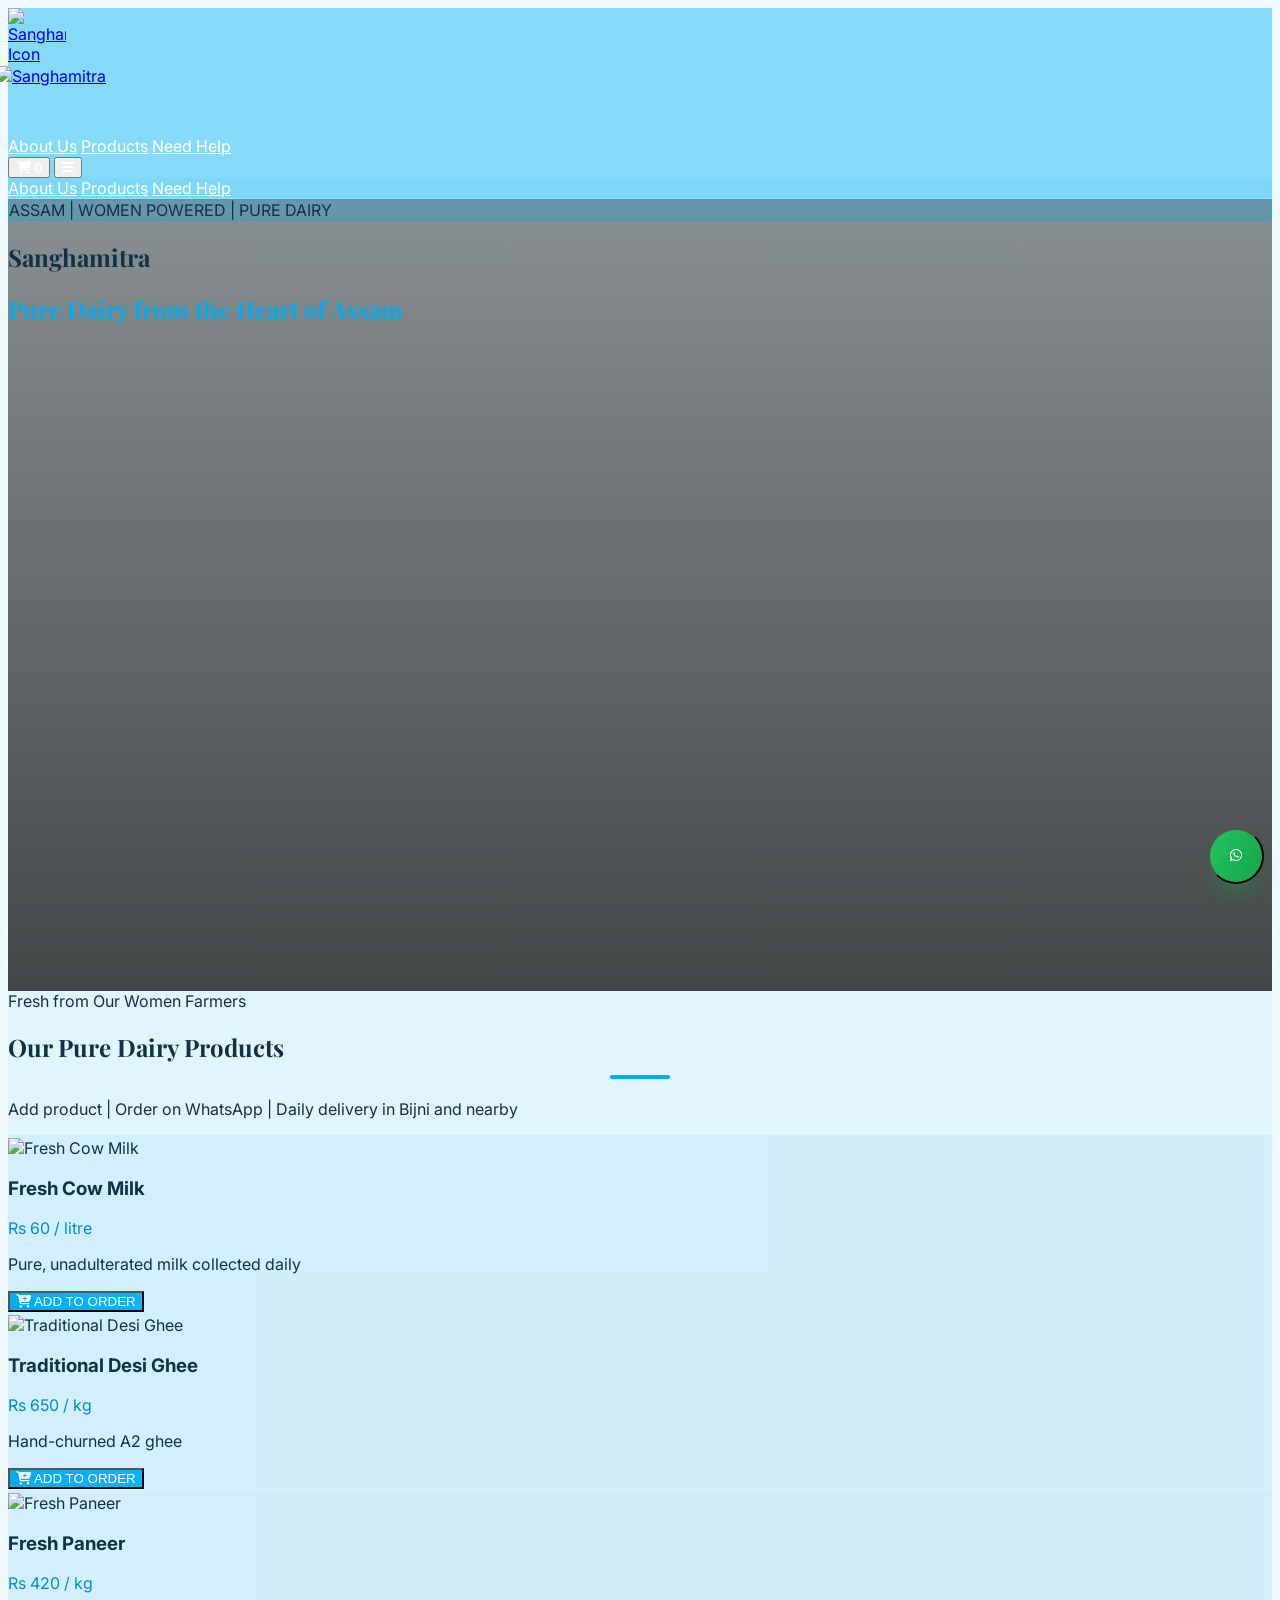
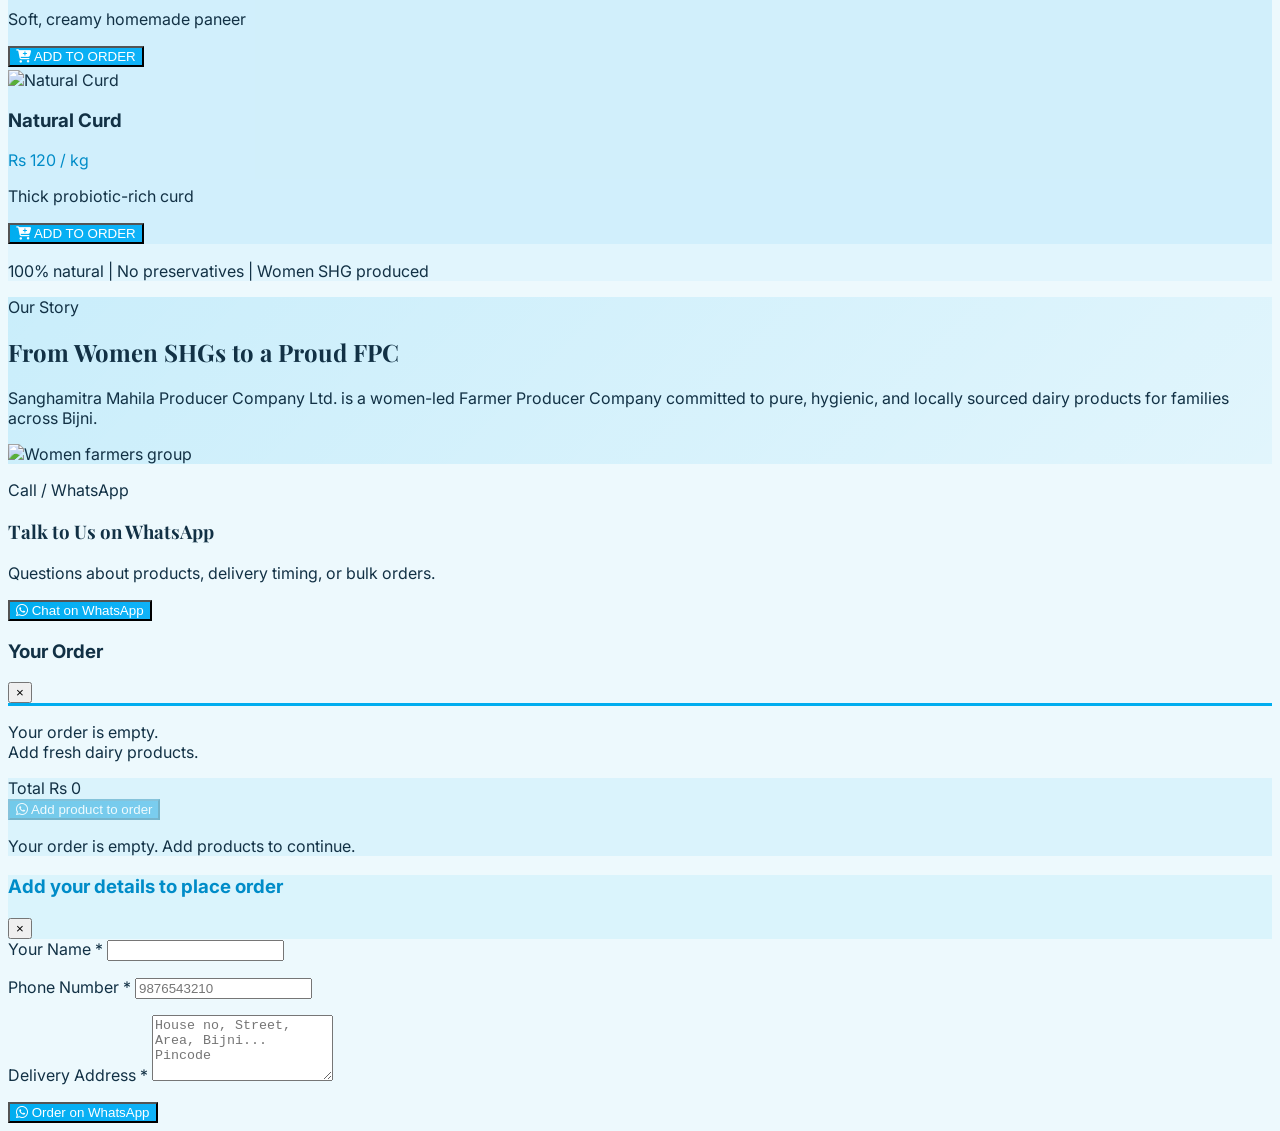
==== commit 5930ce65: "Add files via upload" ====
--- a/index.html
+++ b/index.html
@@ -1,410 +1,217 @@
 <!DOCTYPE html>
-<html lang="en" class="scroll-smooth">
+<html lang="en">
 <head>
     <meta charset="UTF-8">
     <meta name="viewport" content="width=device-width, initial-scale=1.0">
-    <title>Sanghamitra • Pure Dairy from Women Farmers of Assam</title>
-    
-    <!-- Fonts -->
+    <title>Sanghamitra - Pure Dairy from Women Farmers of Assam</title>
+
+    <script src="https://cdn.tailwindcss.com"></script>
+    <link rel="stylesheet" href="https://cdnjs.cloudflare.com/ajax/libs/font-awesome/6.6.0/css/all.min.css">
     <link rel="preconnect" href="https://fonts.googleapis.com">
     <link rel="preconnect" href="https://fonts.gstatic.com" crossorigin>
-    <link href="https://fonts.googleapis.com/css2?family=Inter:wght@300;400;500;600;700&family=Playfair+Display:wght@700;800&display=swap" rel="stylesheet">
-    
-    <!-- Scripts & Styles -->
-    <script src="https://cdn.tailwindcss.com"></script>
-    <script src="https://unpkg.com/lucide@latest"></script>
-    <link href="https://unpkg.com/aos@2.3.1/dist/aos.css" rel="stylesheet">
-    
-    <script>
-        tailwind.config = {
-            theme: {
-                extend: {
-                    colors: {
-                        brand: {
-                            DEFAULT: 'rgba(0, 173, 239, 1)',
-                            dark: 'rgba(0, 140, 200, 1)',
-                            light: 'rgba(0, 173, 239, 0.08)',
-                            surface: 'rgba(0, 173, 239, 0.04)',
-                        }
-                    },
-                    fontFamily: {
-                        sans: ['Inter', 'sans-serif'],
-                        serif: ['Playfair Display', 'serif'],
-                    }
-                }
-            }
-        }
-    </script>
+    <link href="https://fonts.googleapis.com/css2?family=Playfair+Display:wght@700&family=Inter:wght@400;500;600&display=swap" rel="stylesheet">
+    <link rel="stylesheet" href="style.css">
 
     <style>
-        .glass-nav { background: rgba(255, 255, 255, 0.8); backdrop-filter: blur(12px); border-bottom: 1px solid rgba(0, 173, 239, 0.1); }
-        .hero-overlay { background: linear-gradient(to bottom, rgba(0,0,0,0.3), rgba(0,0,0,0.7)); }
-        .product-card:hover { transform: translateY(-8px); }
-        .cart-drawer { transition: transform 0.4s cubic-bezier(0.4, 0, 0.2, 1); }
-        
-        /* Custom scrollbar */
-        ::-webkit-scrollbar { width: 8px; }
-        ::-webkit-scrollbar-track { background: #f1f1f1; }
-        ::-webkit-scrollbar-thumb { background: rgba(0, 173, 239, 0.4); border-radius: 10px; }
-        ::-webkit-scrollbar-thumb:hover { background: rgba(0, 173, 239, 1); }
-    </style>
+    <style>
+    .brand-text { color: rgb(0, 173, 239); }
+    .brand-bg { background-color: rgb(0, 173, 239); }
+    .brand-border { border-color: rgba(0, 173, 239, 1); }
+    .brand-light-bg { background-color: rgba(0, 173, 239, 0.08); }
+    body { background-color: rgba(0, 173, 239, 0.07) !important; }
+    .products-section-bg { background-color: rgba(0, 173, 239, 0.05); }
+    .cart-footer-bg { background-color: rgba(0, 173, 239, 0.08); }
+
+    .navbar-bg {
+    background: rgba(124, 215, 248, 0.92);
+    border-bottom: 1px solid rgba(255, 255, 255, 0.18);
+    backdrop-filter: blur(12px);
+    -webkit-backdrop-filter: blur(12px);
+    transition: background 0.35s ease, box-shadow 0.35s ease, transform 0.35s ease;
+}
+
+.mobile-menu-bg {
+    background-color: rgba(124, 215, 248, 0.92);
+    border-color: rgba(255, 255, 255, 0.2);
+}
+</style>
 </head>
-<body class="bg-[#f8fcff] text-slate-900 overflow-x-hidden font-sans">
-
-    <!-- Navbar -->
-    <nav class="fixed w-full z-[60] top-0 transition-all duration-300 glass-nav">
-        <div class="max-w-7xl mx-auto px-6 h-20 flex justify-between items-center">
-            <div class="flex items-center gap-3">
-                <img src="https://iili.io/qWrHImF.md.jpg" alt="Logo" class="h-12 w-auto object-contain hover:scale-105 transition-transform">
-                <span class="hidden lg:block font-serif text-xl font-bold text-brand">Sanghamitra</span>
-            </div>
-
-            <div class="hidden md:flex items-center gap-10 text-sm font-semibold uppercase tracking-wider">
-                <a href="#about" class="hover:text-brand transition-colors">About</a>
-                <a href="#products" class="hover:text-brand transition-colors">Shop</a>
-                <a href="#gallery" class="hover:text-brand transition-colors">Gallery</a>
-                <a href="#contact" class="hover:text-brand transition-colors">Contact</a>
-            </div>
-
-            <div class="flex items-center gap-4">
-                <button onclick="toggleCart()" class="relative p-2.5 bg-brand-light text-brand rounded-full hover:bg-brand hover:text-white transition-all">
-                    <i data-lucide="shopping-basket" class="w-6 h-6"></i>
-                    <span id="cart-count" class="absolute -top-1 -right-1 bg-brand-dark text-white text-[10px] font-bold w-5 h-5 flex items-center justify-center rounded-full border-2 border-white">0</span>
+<body class="text-gray-800 overflow-x-hidden">
+  <nav id="siteNavbar" class="navbar-bg shadow-md fixed w-full z-50">
+    <div class="max-w-7xl mx-auto px-4 sm:px-6 py-3 sm:py-4 flex justify-between items-center gap-3">
+        <a href="#" class="nav-logo-group flex items-center shrink-0">
+            <img
+                src="https://iili.io/qDEeiFe.md.png"
+                alt="Sanghamitra Icon"
+                class="logo-mark"
+                loading="eager"
+            >
+            <img
+                src="https://iili.io/qDE443B.md.png"
+                alt="Sanghamitra"
+                class="logo-wordmark"
+                loading="eager"
+            >
+        </a>
+
+        <div class="hidden md:flex items-center gap-8 text-sm font-semibold ml-auto">
+            <a href="#about" class="nav-link">About Us</a>
+            <a href="#products" class="nav-link">Products</a>
+            <a href="#contact" class="nav-link">Need Help</a>
+        </div>
+
+        <div class="flex items-center gap-4">
+            <button onclick="toggleCart()" class="nav-icon-btn relative cursor-pointer flex items-center gap-2 text-xl" aria-label="Open cart">
+                <i class="fa-solid fa-cart-shopping"></i>
+                <span id="cart-count" class="absolute -top-1 -right-1 text-white text-[10px] font-bold w-5 h-5 flex items-center justify-center rounded-full bg-pink-600 border-2 border-white">0</span>
+            </button>
+
+            <button onclick="toggleMobileMenu()" class="nav-icon-btn md:hidden text-2xl" aria-label="Open menu">
+                <i class="fa-solid fa-bars"></i>
+            </button>
+        </div>
+    </div>
+
+    <div id="mobileMenu" class="hidden md:hidden mobile-menu-bg px-6 py-5 border-t">
+        <div class="flex flex-col gap-5 text-base font-medium">
+            <a href="#about" onclick="toggleMobileMenu()" class="nav-link">About Us</a>
+            <a href="#products" onclick="toggleMobileMenu()" class="nav-link">Products</a>
+            <a href="#contact" onclick="toggleMobileMenu()" class="nav-link">Need Help</a>
+        </div>
+    </div>
+</nav>
+    <section class="hero-bg flex items-center text-white pt-24 md:pt-28 pb-12">
+        <div class="max-w-4xl mx-auto px-5 sm:px-6 text-center">
+            <div class="hero-badge inline-block px-4 sm:px-6 py-2 rounded-full text-[11px] sm:text-xs font-medium mb-7 tracking-[0.16em]">
+                ASSAM | WOMEN POWERED | PURE DAIRY
+            </div>
+
+            <h1 class="heading-font leading-tight mb-2">
+                <span class="inline-block text-5xl sm:text-6xl md:text-8xl text-white drop-shadow-lg">Sanghamitra</span>
+            </h1>
+            <h2 class="heading-font leading-snug">
+                <span class="inline-block text-2xl sm:text-3xl md:text-5xl" style="color: rgba(0,173,239,1);">Pure Dairy from the Heart of Assam</span>
+            </h2>
+        </div>
+    </section>
+
+    <section id="products" class="py-16 md:py-24 products-section-bg">
+        <div class="max-w-7xl mx-auto px-5 sm:px-6">
+            <div class="text-center mb-12 md:mb-16">
+                <span class="uppercase text-sm font-medium tracking-widest brand-text">Fresh from Our Women Farmers</span>
+                <h2 class="heading-font text-3xl sm:text-4xl md:text-5xl mt-3 brand-underline">Our Pure Dairy Products</h2>
+                <p class="mt-4 text-gray-600">Add product | Order on WhatsApp | Daily delivery in Bijni and nearby</p>
+            </div>
+
+            <div id="products-grid" class="grid grid-cols-1 sm:grid-cols-2 lg:grid-cols-4 gap-6 md:gap-8">
+            </div>
+
+            <div class="text-center mt-12 md:mt-16">
+                <p class="text-sm brand-text">100% natural | No preservatives | Women SHG produced</p>
+            </div>
+        </div>
+    </section>
+
+    <section id="about" class="py-16 md:py-24 section-bg">
+        <div class="max-w-7xl mx-auto px-5 sm:px-6">
+            <div class="grid md:grid-cols-2 gap-10 lg:gap-16 items-center">
+                <div>
+                    <span class="uppercase text-sm font-medium tracking-widest brand-text">Our Story</span>
+                    <h2 class="heading-font text-3xl sm:text-4xl md:text-5xl mt-3 leading-tight">From Women SHGs to a Proud FPC</h2>
+                    <p class="mt-6 text-base sm:text-lg text-gray-700">
+                        Sanghamitra Mahila Producer Company Ltd. is a women-led Farmer Producer Company committed to pure,
+                        hygienic, and locally sourced dairy products for families across Bijni.
+                    </p>
+                </div>
+                <div class="relative rounded-3xl overflow-hidden shadow-2xl">
+                    <img src="https://iili.io/qWrOZjs.md.jpg" alt="Women farmers group" class="w-full aspect-[4/5] object-cover" loading="lazy">
+                </div>
+            </div>
+        </div>
+    </section>
+
+    <section id="contact" class="py-16 md:py-20">
+        <div class="max-w-4xl mx-auto px-5 sm:px-6">
+            <div class="bg-white rounded-3xl shadow-xl p-6 md:p-10 text-center">
+                <p class="uppercase text-xs tracking-[0.2em] brand-text">Call / WhatsApp</p>
+                <h3 class="heading-font text-3xl md:text-4xl mt-2">Talk to Us on WhatsApp</h3>
+                <p class="mt-3 text-gray-600">Questions about products, delivery timing, or bulk orders.</p>
+                <button id="whatsapp-contact-btn" onclick="openWhatsAppSupport()" class="mt-6 btn-brand text-white px-8 py-4 rounded-2xl font-semibold inline-flex items-center gap-3">
+                    <i class="fa-brands fa-whatsapp text-xl"></i>
+                    Chat on WhatsApp
                 </button>
-                <button onclick="toggleMobileMenu()" class="md:hidden p-2 text-slate-700">
-                    <i data-lucide="menu" class="w-7 h-7"></i>
+            </div>
+        </div>
+    </section>
+
+    <div id="cart-modal" class="hidden fixed inset-0 bg-black/60 z-[100] flex items-end md:items-center justify-center">
+        <div class="cart-modal bg-white w-full max-w-md md:rounded-3xl shadow-2xl overflow-hidden flex flex-col" style="max-height: 90vh;">
+            <div class="p-6 cart-header flex justify-between items-center">
+                <h3 class="text-2xl font-semibold">Your Order</h3>
+                <button onclick="toggleCart()" class="text-3xl leading-none hover:text-gray-700" aria-label="Close cart">&times;</button>
+            </div>
+            <div id="cart-items" class="flex-1 overflow-auto p-6 space-y-6"></div>
+            <div class="p-6 border-t cart-footer-bg">
+                <div class="flex justify-between text-lg font-medium mb-4">
+                    <span>Total</span>
+                    <span id="cart-total">Rs 0</span>
+                </div>
+                <button id="cart-checkout-btn" onclick="checkoutViaWhatsApp()" class="w-full btn-brand checkout-cta text-white py-4 rounded-2xl text-base sm:text-lg font-semibold flex items-center justify-center gap-3 transition">
+                    <i class="fa-brands fa-whatsapp text-2xl"></i>
+                    <span id="cart-checkout-label">Order on WhatsApp</span>
                 </button>
-            </div>
-        </div>
-    </nav>
-
-    <!-- Mobile Menu -->
-    <div id="mobileMenu" class="fixed inset-0 z-[70] bg-white translate-x-full transition-transform duration-500 md:hidden">
-        <div class="p-6 flex justify-between items-center border-b">
-            <span class="font-serif text-2xl font-bold text-brand">Menu</span>
-            <button onclick="toggleMobileMenu()"><i data-lucide="x" class="w-8 h-8"></i></button>
-        </div>
-        <div class="flex flex-col p-8 gap-8 text-2xl font-bold">
-            <a href="#about" onclick="toggleMobileMenu()">About Us</a>
-            <a href="#products" onclick="toggleMobileMenu()">Shop Products</a>
-            <a href="#gallery" onclick="toggleMobileMenu()">Gallery</a>
-            <a href="#contact" onclick="toggleMobileMenu()">Contact</a>
-        </div>
-    </div>
-
-    <!-- Hero Section -->
-    <section class="relative h-screen flex items-center justify-center overflow-hidden">
-        <div class="absolute inset-0 z-0">
-            <img src="https://i.ibb.co/SDLx8dwz/group.jpg" class="w-full h-full object-cover scale-105 animate-slow-zoom" alt="Hero">
-            <div class="absolute inset-0 hero-overlay"></div>
-        </div>
-        
-        <div class="relative z-10 max-w-5xl mx-auto px-6 text-center text-white" data-aos="fade-up">
-            <span class="inline-block px-5 py-2 rounded-full bg-brand/20 backdrop-blur-md border border-brand/30 text-xs font-bold tracking-[0.3em] uppercase mb-8">
-                Assam • Women Powered • Pure Dairy
+                <p id="cart-checkout-hint" class="text-center text-xs text-gray-500 mt-3">Tap once to place your order quickly.</p>
+            </div>
+        </div>
+    </div>
+
+    <div id="checkout-modal" class="hidden fixed inset-0 bg-black/60 z-[110] flex items-center justify-center px-4">
+        <div class="bg-white rounded-3xl shadow-2xl max-w-md w-full overflow-hidden animate-modal">
+            <div class="p-6 border-b flex justify-between items-center brand-light-bg">
+                <h3 class="text-xl font-bold" style="color: rgba(0, 140, 200, 1);">Add your details to place order</h3>
+                <button onclick="closeCheckoutModal()" class="text-3xl text-gray-600 hover:text-gray-800" aria-label="Close order form">&times;</button>
+            </div>
+            <form id="checkout-form" class="p-6 space-y-5">
+                <div>
+                    <label for="checkout-name" class="block text-sm font-medium text-gray-700 mb-1">Your Name *</label>
+                    <input type="text" id="checkout-name" required autocomplete="name" class="w-full px-4 py-3 border border-gray-300 rounded-xl outline-none transition">
+                    <p id="checkout-name-error" class="mt-1 text-sm text-red-600 hidden"></p>
+                </div>
+                <div>
+                    <label for="checkout-phone" class="block text-sm font-medium text-gray-700 mb-1">Phone Number *</label>
+                    <input type="tel" id="checkout-phone" required autocomplete="tel" class="w-full px-4 py-3 border border-gray-300 rounded-xl outline-none transition" placeholder="9876543210" inputmode="numeric" pattern="[0-9]*">
+                    <p id="checkout-phone-error" class="mt-1 text-sm text-red-600 hidden"></p>
+                </div>
+                <div>
+                    <label for="checkout-address" class="block text-sm font-medium text-gray-700 mb-1">Delivery Address *</label>
+                    <textarea id="checkout-address" rows="4" required autocomplete="street-address" class="w-full px-4 py-3 border border-gray-300 rounded-xl outline-none transition resize-y" placeholder="House no, Street, Area, Bijni... Pincode"></textarea>
+                    <p id="checkout-address-error" class="mt-1 text-sm text-red-600 hidden"></p>
+                </div>
+                <button type="submit" id="submit-order-btn" class="w-full btn-brand text-white py-4 rounded-2xl font-semibold text-lg flex items-center justify-center gap-3 transition">
+                    <i class="fa-brands fa-whatsapp text-2xl"></i>
+                    Order on WhatsApp
+                </button>
+            </form>
+        </div>
+    </div>
+
+    <div id="mobile-order-bar" class="mobile-order-bar hidden" aria-live="polite">
+        <button type="button" onclick="checkoutViaWhatsApp()" class="mobile-order-btn">
+            <span class="mobile-order-left">
+                <i class="fa-brands fa-whatsapp text-2xl" aria-hidden="true"></i>
+                <span>
+                    <span class="mobile-order-title">Order on WhatsApp</span>
+                    <span id="mobile-order-count" class="mobile-order-meta">0 items</span>
+                </span>
             </span>
-            <h1 class="font-serif text-6xl md:text-8xl lg:text-9xl mb-6 drop-shadow-2xl">Sanghamitra</h1>
-            <p class="text-xl md:text-2xl font-light text-brand-light mb-10 max-w-2xl mx-auto leading-relaxed">
-                Empowering 1,700+ women to bring 100% natural, farm-fresh dairy from our village to your table.
-            </p>
-            <div class="flex flex-col sm:flex-row gap-4 justify-center">
-                <a href="#products" class="px-10 py-5 bg-brand hover:bg-brand-dark text-white rounded-2xl font-bold text-lg shadow-xl shadow-brand/20 transition-all transform hover:-translate-y-1">
-                    Shop Fresh Milk
-                </a>
-                <a href="#about" class="px-10 py-5 bg-white/10 hover:bg-white/20 backdrop-blur-md text-white border border-white/30 rounded-2xl font-bold text-lg transition-all">
-                    Our Story
-                </a>
-            </div>
-        </div>
-    </section>
-
-    <!-- About Section -->
-    <section id="about" class="py-24 bg-white overflow-hidden">
-        <div class="max-w-7xl mx-auto px-6">
-            <div class="grid lg:grid-cols-2 gap-16 items-center">
-                <div data-aos="fade-right">
-                    <h2 class="text-brand font-bold tracking-widest uppercase text-sm mb-4">The Impact</h2>
-                    <h3 class="font-serif text-4xl md:text-5xl text-slate-900 mb-8 leading-tight">From Women SHGs to a Proud Enterprise</h3>
-                    <p class="text-slate-600 text-lg leading-relaxed mb-8">
-                        Sanghamitra Mahila Producer Company Ltd. is a revolution in Chirang, Assam. We started with a vision to provide market access to rural women dairy farmers, ensuring they get fair prices and you get the purest milk.
-                    </p>
-                    <div class="grid grid-cols-2 gap-6">
-                        <div class="p-6 rounded-3xl bg-brand-surface border border-brand/10">
-                            <span class="block text-4xl font-bold text-brand mb-2">1,794+</span>
-                            <span class="text-sm font-medium text-slate-500 uppercase tracking-wide">Women Shareholders</span>
-                        </div>
-                        <div class="p-6 rounded-3xl bg-brand-surface border border-brand/10">
-                            <span class="block text-4xl font-bold text-brand mb-2">400L+</span>
-                            <span class="text-sm font-medium text-slate-500 uppercase tracking-wide">Daily Fresh Milk</span>
-                        </div>
-                    </div>
-                </div>
-                <div class="relative" data-aos="fade-left">
-                    <div class="absolute -top-6 -right-6 w-64 h-64 bg-brand-light rounded-full blur-3xl opacity-50"></div>
-                    <img src="https://iili.io/qWrOZjs.md.jpg" class="relative z-10 rounded-[2.5rem] shadow-2xl w-full aspect-[4/5] object-cover" alt="Women Farmers">
-                </div>
-            </div>
-        </div>
-    </section>
-
-    <!-- Products Section -->
-    <section id="products" class="py-24 bg-brand-surface">
-        <div class="max-w-7xl mx-auto px-6">
-            <div class="text-center mb-16" data-aos="fade-up">
-                <h2 class="font-serif text-4xl md:text-5xl mb-4">Our Pure Offerings</h2>
-                <div class="w-20 h-1.5 bg-brand mx-auto rounded-full mb-6"></div>
-                <p class="text-slate-500">100% natural • No preservatives • Delivered fresh in Bijni & nearby</p>
-            </div>
-
-            <div id="products-grid" class="grid grid-cols-1 sm:grid-cols-2 lg:grid-cols-4 gap-8">
-                <!-- Products Injected by JS -->
-            </div>
-        </div>
-    </section>
-
-    <!-- Gallery Section -->
-    <section id="gallery" class="py-24 bg-white">
-        <div class="max-w-7xl mx-auto px-6">
-            <h2 class="font-serif text-3xl mb-12 flex items-center gap-4">
-                <span class="text-brand">#</span> Life at Sanghamitra
-            </h2>
-            <div class="columns-1 md:columns-2 lg:columns-3 gap-6 space-y-6">
-                <div class="overflow-hidden rounded-3xl shadow-lg group" data-aos="zoom-in">
-                    <img src="https://iili.io/qWrOZjs.md.jpg" class="w-full group-hover:scale-110 transition-transform duration-700">
-                </div>
-                <div class="overflow-hidden rounded-3xl shadow-lg group" data-aos="zoom-in" data-aos-delay="100">
-                    <img src="https://i.ibb.co/SDLx8dwz/group.jpg" class="w-full group-hover:scale-110 transition-transform duration-700">
-                </div>
-                <!-- Add more items as needed -->
-            </div>
-        </div>
-    </section>
-
-    <!-- Contact & Footer -->
-    <section id="contact" class="py-24 bg-slate-900 text-white rounded-t-[3rem]">
-        <div class="max-w-7xl mx-auto px-6 grid lg:grid-cols-2 gap-20">
-            <div>
-                <h2 class="font-serif text-4xl mb-8">Ready to order fresh?</h2>
-                <p class="text-slate-400 mb-12 text-lg leading-relaxed">Join our dairy revolution. Whether you want a daily subscription or a bulk order, we are here to serve you.</p>
-                
-                <div class="space-y-8">
-                    <div class="flex gap-6 items-center">
-                        <div class="w-14 h-14 bg-brand/10 rounded-2xl flex items-center justify-center text-brand">
-                            <i data-lucide="map-pin"></i>
-                        </div>
-                        <p class="text-slate-300">Bijni, Chirang, Assam, 783390</p>
-                    </div>
-                    <div class="flex gap-6 items-center">
-                        <div class="w-14 h-14 bg-brand/10 rounded-2xl flex items-center justify-center text-brand">
-                            <i data-lucide="phone-call"></i>
-                        </div>
-                        <p class="text-slate-300">+91 98765 43210</p>
-                    </div>
-                </div>
-            </div>
-
-            <form class="bg-white/5 p-10 rounded-[2.5rem] border border-white/10 backdrop-blur-sm" data-aos="fade-left">
-                <div class="grid grid-cols-2 gap-6 mb-6">
-                    <input type="text" placeholder="Your Name" class="bg-white/10 border border-white/10 p-4 rounded-xl focus:outline-none focus:ring-2 focus:ring-brand text-white placeholder:text-slate-500">
-                    <input type="email" placeholder="Email Address" class="bg-white/10 border border-white/10 p-4 rounded-xl focus:outline-none focus:ring-2 focus:ring-brand text-white placeholder:text-slate-500">
-                </div>
-                <textarea rows="4" placeholder="Your Message" class="w-full bg-white/10 border border-white/10 p-4 rounded-xl focus:outline-none focus:ring-2 focus:ring-brand text-white placeholder:text-slate-500 mb-6"></textarea>
-                <button class="w-full py-4 bg-brand hover:bg-brand-dark rounded-xl font-bold text-lg transition-all">Send Message</button>
-            </form>
-        </div>
-
-        <footer class="max-w-7xl mx-auto px-6 mt-24 pt-12 border-t border-white/10 flex flex-col md:row justify-between items-center gap-6">
-            <div class="flex items-center gap-4">
-                <img src="https://iili.io/qWrHImF.md.jpg" class="h-10 grayscale brightness-200">
-                <p class="text-slate-500 text-sm">© 2026 Sanghamitra Mahila Producer Company Ltd.</p>
-            </div>
-            <div class="flex gap-6">
-                <a href="#" class="text-slate-500 hover:text-brand"><i data-lucide="facebook"></i></a>
-                <a href="#" class="text-slate-500 hover:text-brand"><i data-lucide="instagram"></i></a>
-            </div>
-        </footer>
-    </section>
-
-    <!-- Cart Drawer -->
-    <div id="cart-drawer" class="fixed inset-0 z-[100] invisible">
-        <div class="absolute inset-0 bg-slate-900/60 backdrop-blur-sm" onclick="toggleCart()"></div>
-        <div class="absolute right-0 top-0 h-full w-full max-w-md bg-white shadow-2xl cart-drawer translate-x-full flex flex-col">
-            <div class="p-8 border-b flex justify-between items-center bg-brand-surface">
-                <h3 class="font-serif text-2xl font-bold text-slate-900">Your Basket</h3>
-                <button onclick="toggleCart()" class="p-2 hover:bg-white rounded-full transition-colors">
-                    <i data-lucide="x" class="w-6 h-6"></i>
-                </button>
-            </div>
-
-            <div id="cart-items" class="flex-1 overflow-y-auto p-8 space-y-6">
-                <!-- Cart items injected here -->
-            </div>
-
-            <div class="p-8 border-t bg-slate-50">
-                <div class="flex justify-between text-xl font-bold mb-8">
-                    <span>Subtotal</span>
-                    <span id="cart-total" class="text-brand">₹ 0</span>
-                </div>
-                <button onclick="openCheckout()" class="w-full py-5 bg-brand hover:bg-brand-dark text-white rounded-2xl font-bold text-lg shadow-lg shadow-brand/20 flex items-center justify-center gap-3 transition-all">
-                    <i data-lucide="message-circle"></i> Checkout on WhatsApp
-                </button>
-            </div>
-        </div>
-    </div>
-
-    <!-- Checkout Modal -->
-    <div id="checkout-modal" class="fixed inset-0 z-[110] hidden flex items-center justify-center p-4">
-        <div class="absolute inset-0 bg-slate-900/40 backdrop-blur-md" onclick="closeCheckout()"></div>
-        <div class="relative bg-white rounded-[2.5rem] p-10 w-full max-w-lg shadow-2xl scale-95 opacity-0 transition-all duration-300" id="checkout-panel">
-            <h3 class="font-serif text-3xl mb-8">Delivery Details</h3>
-            <div class="space-y-5">
-                <input type="text" id="cust-name" placeholder="Full Name" class="w-full p-4 border border-slate-200 rounded-xl focus:ring-2 focus:ring-brand outline-none">
-                <input type="tel" id="cust-phone" placeholder="WhatsApp Number" class="w-full p-4 border border-slate-200 rounded-xl focus:ring-2 focus:ring-brand outline-none">
-                <textarea id="cust-address" placeholder="Delivery Address in Bijni" rows="3" class="w-full p-4 border border-slate-200 rounded-xl focus:ring-2 focus:ring-brand outline-none"></textarea>
-                <button onclick="confirmOrder()" class="w-full py-5 bg-brand text-white rounded-2xl font-bold text-lg hover:bg-brand-dark">Confirm & Send WhatsApp</button>
-            </div>
-        </div>
-    </div>
-
-    <!-- Scripts -->
-    <script src="https://unpkg.com/aos@2.3.1/dist/aos.js"></script>
-    <script>
-        // Data & Initialization
-        const products = [
-            { id: 1, name: "Pure Cow Milk", price: 60, unit: "Litre", img: "https://images.unsplash.com/photo-1563636619-e91000935597?auto=format&fit=crop&q=80" },
-            { id: 2, name: "Organic Curd", price: 45, unit: "500g", img: "https://images.unsplash.com/photo-1559181567-c3190ca9959b?auto=format&fit=crop&q=80" },
-            { id: 3, name: "Fresh Paneer", price: 120, unit: "250g", img: "https://images.unsplash.com/photo-1589927986089-35812388d1f4?auto=format&fit=crop&q=80" },
-            { id: 4, name: "Pure Desi Ghee", price: 450, unit: "500ml", img: "https://images.unsplash.com/photo-1563636619-e91000935597?auto=format&fit=crop&q=80" }
-        ];
-
-        let cart = [];
-
-        document.addEventListener('DOMContentLoaded', () => {
-            lucide.createIcons();
-            AOS.init({ duration: 1000, once: true });
-            renderProducts();
-        });
-
-        // UI Functions
-        function renderProducts() {
-            const grid = document.getElementById('products-grid');
-            grid.innerHTML = products.map(p => `
-                <div class="bg-white rounded-[2rem] p-6 border border-slate-100 hover:shadow-2xl product-card transition-all" data-aos="fade-up">
-                    <div class="rounded-2xl overflow-hidden h-48 mb-6">
-                        <img src="${p.img}" class="w-full h-full object-cover">
-                    </div>
-                    <h4 class="font-serif text-xl font-bold mb-1">${p.name}</h4>
-                    <p class="text-slate-400 text-sm mb-6 font-medium">₹${p.price} / ${p.unit}</p>
-                    <button onclick="addToCart(${p.id})" class="w-full py-4 bg-brand-light hover:bg-brand text-brand hover:text-white rounded-xl font-bold flex items-center justify-center gap-2 transition-all group">
-                        <i data-lucide="plus" class="w-5 h-5 transition-transform group-hover:rotate-90"></i> Add to Cart
-                    </button>
-                </div>
-            `).join('');
-            lucide.createIcons();
-        }
-
-        // Cart Logic
-        function toggleCart() {
-            const drawer = document.getElementById('cart-drawer');
-            const panel = drawer.querySelector('.cart-drawer');
-            drawer.classList.toggle('invisible');
-            panel.classList.toggle('translate-x-full');
-        }
-
-        function addToCart(id) {
-            const p = products.find(prod => prod.id === id);
-            const exists = cart.find(item => item.id === id);
-            if (exists) exists.qty++;
-            else cart.push({ ...p, qty: 1 });
-            updateCartUI();
-            if (cart.length === 1) toggleCart();
-        }
-
-        function updateCartUI() {
-            const container = document.getElementById('cart-items');
-            const total = document.getElementById('cart-total');
-            const count = document.getElementById('cart-count');
-            
-            if (cart.length === 0) {
-                container.innerHTML = '<div class="text-center py-20 text-slate-400"><i data-lucide="shopping-cart" class="w-12 h-12 mx-auto mb-4 opacity-20"></i><p>Your basket is empty</p></div>';
-            } else {
-                container.innerHTML = cart.map(item => `
-                    <div class="flex items-center gap-4 bg-slate-50 p-4 rounded-2xl border border-slate-100">
-                        <img src="${item.img}" class="w-16 h-16 rounded-xl object-cover">
-                        <div class="flex-1">
-                            <h5 class="font-bold text-sm">${item.name}</h5>
-                            <p class="text-brand text-sm font-bold">₹${item.price * item.qty}</p>
-                        </div>
-                        <div class="flex items-center gap-3">
-                            <button onclick="updateQty(${item.id}, -1)" class="w-8 h-8 rounded-lg bg-white border border-slate-200 flex items-center justify-center hover:bg-brand hover:text-white transition-colors">-</button>
-                            <span class="font-bold w-4 text-center text-sm">${item.qty}</span>
-                            <button onclick="updateQty(${item.id}, 1)" class="w-8 h-8 rounded-lg bg-white border border-slate-200 flex items-center justify-center hover:bg-brand hover:text-white transition-colors">+</button>
-                        </div>
-                    </div>
-                `).join('');
-            }
-            
-            const totalSum = cart.reduce((acc, curr) => acc + (curr.price * curr.qty), 0);
-            total.innerText = `₹ ${totalSum}`;
-            count.innerText = cart.reduce((acc, curr) => acc + curr.qty, 0);
-            lucide.createIcons();
-        }
-
-        function updateQty(id, delta) {
-            const item = cart.find(i => i.id === id);
-            item.qty += delta;
-            if (item.qty <= 0) cart = cart.filter(i => i.id !== id);
-            updateCartUI();
-        }
-
-        function openCheckout() {
-            if (cart.length === 0) return alert("Basket is empty!");
-            document.getElementById('checkout-modal').classList.remove('hidden');
-            setTimeout(() => {
-                const panel = document.getElementById('checkout-panel');
-                panel.classList.remove('scale-95', 'opacity-0');
-            }, 10);
-        }
-
-        function closeCheckout() {
-            const panel = document.getElementById('checkout-panel');
-            panel.classList.add('scale-95', 'opacity-0');
-            setTimeout(() => {
-                document.getElementById('checkout-modal').classList.add('hidden');
-            }, 300);
-        }
-
-        function confirmOrder() {
-            const name = document.getElementById('cust-name').value;
-            const address = document.getElementById('cust-address').value;
-            if (!name || !address) return alert("Please fill details");
-
-            let msg = `*Order from Sanghamitra Dairy*%0A---------------------------%0A*Name:* ${name}%0A*Address:* ${address}%0A%0A*Items:*%0A`;
-            cart.forEach(item => {
-                msg += `• ${item.name} (${item.qty} x ${item.price}) = ₹${item.qty * item.price}%0a`;
-            });
-            const totalSum = cart.reduce((acc, curr) => acc + (curr.price * curr.qty), 0);
-            msg += `%0A*Total Amount: ₹${totalSum}*`;
-
-            window.open(`https://wa.me/919876543210?text=${msg}`);
-        }
-
-        function toggleMobileMenu() {
-            const menu = document.getElementById('mobileMenu');
-            menu.classList.toggle('translate-x-full');
-        }
-
-        // Navbar scroll effect
-        window.addEventListener('scroll', () => {
-            const nav = document.querySelector('nav');
-            if (window.scrollY > 100) {
-                nav.classList.add('h-16');
-                nav.classList.remove('h-20');
-            } else {
-                nav.classList.add('h-20');
-                nav.classList.remove('h-16');
-            }
-        });
-    </script>
+            <span id="mobile-order-total" class="mobile-order-price">Rs 0</span>
+        </button>
+    </div>
+
+    <button id="whatsapp-float" class="wa-float" aria-label="WhatsApp support">
+        <i class="fa-brands fa-whatsapp text-2xl"></i>
+    </button>
+
+    <script src="script.js"></script>
 </body>
 </html>
--- a/style.css
+++ b/style.css
@@ -0,0 +1,374 @@
+@import url("https://fonts.googleapis.com/css2?family=Playfair+Display:wght@700&family=Inter:wght@400;500;600&display=swap");
+
+:root {
+    --brand: rgb(0, 173, 239);
+    --brand-dark: rgba(0, 140, 200, 1);
+    --brand-light: rgba(0, 173, 239, 0.12);
+    --ink: #123145;
+}
+
+* {
+    -webkit-tap-highlight-color: transparent;
+}
+
+html {
+    scroll-behavior: smooth;
+}
+
+body {
+    font-family: "Inter", sans-serif;
+    color: var(--ink);
+}
+
+body.no-scroll {
+    overflow: hidden;
+}
+
+.support-deemphasis {
+    opacity: 0.5;
+    transform: scale(0.94);
+}
+
+.heading-font {
+    font-family: "Playfair Display", serif;
+}
+
+.hero-bg {
+    background-image: linear-gradient(rgba(0, 0, 0, 0.42), rgba(0, 0, 0, 0.72)),
+        url("https://i.ibb.co/SDLx8dwz/group.jpg");
+    background-size: cover;
+    background-position: center;
+    min-height: 88vh;
+}
+
+.hero-badge {
+    background: rgba(0, 173, 239, 0.25);
+    backdrop-filter: blur(8px);
+    border: 1px solid rgba(0, 173, 239, 0.4);
+}
+
+.section-bg {
+    background: linear-gradient(135deg, rgba(0, 173, 239, 0.15) 0%, rgba(0, 173, 239, 0.05) 100%);
+}
+
+.card-hover {
+    transition: transform 0.28s ease, box-shadow 0.28s ease, border-color 0.28s ease;
+    border-top: 3px solid transparent;
+    will-change: transform;
+}
+
+.card-hover:hover {
+    transform: translateY(-8px);
+    box-shadow: 0 18px 36px -16px rgba(0, 173, 239, 0.36);
+    border-top: 3px solid var(--brand);
+}
+
+.brand-underline::after {
+    content: "";
+    display: block;
+    width: 60px;
+    height: 4px;
+    background: var(--brand);
+    border-radius: 2px;
+    margin: 12px auto 0;
+}
+
+.btn-brand {
+    background: linear-gradient(120deg, var(--brand) 0%, #10b2f8 100%);
+    color: #fff;
+    transition: transform 0.2s ease, filter 0.2s ease, box-shadow 0.2s ease;
+}
+
+.btn-brand:hover {
+    filter: brightness(0.95);
+    transform: translateY(-1px);
+}
+
+.btn-brand:active {
+    transform: translateY(0);
+}
+
+.btn-brand:disabled {
+    opacity: 0.55;
+    cursor: not-allowed;
+    filter: saturate(0.8);
+}
+
+.checkout-cta {
+    box-shadow: 0 14px 28px -16px rgba(0, 140, 200, 0.7);
+}
+
+.btn-brand-outline {
+    border: 2px solid var(--brand);
+    color: var(--brand);
+    transition: all 0.2s ease;
+}
+
+.btn-brand-outline:hover {
+    background: var(--brand);
+    color: #fff;
+}
+
+.navbar-scrolled {
+    background: rgba(45, 186, 240, 0.98);
+    box-shadow: 0 10px 28px rgba(0, 66, 92, 0.16);
+}
+
+.nav-logo-group {
+    gap: 0.22rem;
+    transition: transform 0.25s ease;
+}
+
+.nav-logo-group:hover {
+    transform: translateY(-1px);
+}
+
+.nav-link {
+    position: relative;
+    color: #ffffff;
+    transition: color 0.25s ease, transform 0.25s ease, opacity 0.25s ease;
+}
+
+.nav-link:hover {
+    color: rgba(255, 255, 255, 0.92) !important;
+    transform: translateY(-1px);
+}
+
+.nav-link::after {
+    content: "";
+    position: absolute;
+    left: 0;
+    bottom: -6px;
+    width: 0;
+    height: 2px;
+    border-radius: 999px;
+    background: rgba(255, 255, 255, 0.95);
+    transition: width 0.28s ease;
+}
+
+.nav-link:hover::after,
+.nav-link:focus-visible::after {
+    width: 100%;
+}
+
+.logo-mark,
+.logo-wordmark {
+    transition: transform 0.25s ease, filter 0.25s ease, opacity 0.25s ease;
+}
+
+.logo-mark {
+    width: 44px;
+    height: 44px;
+    object-fit: contain;
+    flex-shrink: 0;
+    display: block;
+}
+
+.logo-wordmark {
+    height: 30px;
+    width: auto;
+    object-fit: contain;
+    display: block;
+    margin-left: -3px;
+}
+
+.nav-logo-group:hover .logo-mark,
+.nav-logo-group:hover .logo-wordmark {
+    transform: scale(1.02);
+    filter: drop-shadow(0 6px 12px rgba(255, 255, 255, 0.18));
+}
+
+.nav-icon-btn {
+    color: #ffffff;
+    transition: transform 0.22s ease, color 0.22s ease, opacity 0.22s ease;
+}
+
+.nav-icon-btn:hover {
+    color: rgba(255, 255, 255, 0.92);
+    transform: scale(1.05);
+}
+
+@media (min-width: 640px) {
+    .nav-logo-group {
+        gap: 0.28rem;
+    }
+
+    .logo-mark {
+        width: 58px;
+        height: 58px;
+    }
+
+    .logo-wordmark {
+        height: 70px;
+        margin-left: -12px;
+    }
+}
+@keyframes modalSlideIn {
+    from {
+        transform: translateY(30px);
+        opacity: 0;
+    }
+    to {
+        transform: translateY(0);
+        opacity: 1;
+    }
+}
+
+.animate-modal {
+    animation: modalSlideIn 0.3s cubic-bezier(0.16, 1, 0.3, 1);
+}
+
+.cart-modal {
+    animation: slideRight 0.32s ease-out forwards;
+}
+
+@keyframes slideRight {
+    from {
+        transform: translateX(100%);
+    }
+    to {
+        transform: translateX(0);
+    }
+}
+
+.cart-header {
+    border-bottom: 3px solid var(--brand);
+}
+
+input:focus,
+textarea:focus {
+    outline: none;
+    border-color: var(--brand) !important;
+    box-shadow: 0 0 0 3px rgba(0, 173, 239, 0.2);
+}
+
+button.loading {
+    pointer-events: none;
+    opacity: 0.85;
+    position: relative;
+}
+
+button.loading::after {
+    content: "";
+    position: absolute;
+    right: 16px;
+    width: 18px;
+    height: 18px;
+    border: 3px solid #fff;
+    border-top-color: transparent;
+    border-radius: 50%;
+    animation: spin 1s linear infinite;
+}
+
+@keyframes spin {
+    to {
+        transform: rotate(360deg);
+    }
+}
+
+.wa-float {
+    position: fixed;
+    right: 16px;
+    bottom: 16px;
+    width: 56px;
+    height: 56px;
+    border-radius: 9999px;
+    display: flex;
+    align-items: center;
+    justify-content: center;
+    background: linear-gradient(120deg, #22c55e, #16a34a);
+    color: #fff;
+    box-shadow: 0 16px 26px -14px rgba(22, 163, 74, 0.85);
+    z-index: 70;
+    transition: transform 0.2s ease, filter 0.2s ease;
+}
+
+.wa-float:hover {
+    transform: translateY(-2px) scale(1.02);
+    filter: brightness(0.95);
+}
+
+.mobile-order-bar {
+    position: fixed;
+    left: 12px;
+    right: 12px;
+    bottom: 10px;
+    z-index: 80;
+}
+
+.mobile-order-btn {
+    width: 100%;
+    border: 0;
+    border-radius: 18px;
+    background: linear-gradient(120deg, #16a34a 0%, #22c55e 100%);
+    color: #fff;
+    min-height: 64px;
+    padding: 12px 16px;
+    display: flex;
+    align-items: center;
+    justify-content: space-between;
+    gap: 12px;
+    box-shadow: 0 16px 30px -16px rgba(22, 163, 74, 0.9);
+    transition: transform 0.2s ease, filter 0.2s ease;
+}
+
+.mobile-order-btn:active {
+    transform: translateY(1px);
+}
+
+.mobile-order-left {
+    display: flex;
+    align-items: center;
+    gap: 10px;
+    text-align: left;
+}
+
+.mobile-order-title {
+    display: block;
+    font-weight: 700;
+    line-height: 1.1;
+}
+
+.mobile-order-meta {
+    display: block;
+    font-size: 12px;
+    opacity: 0.92;
+    margin-top: 2px;
+}
+
+.mobile-order-price {
+    font-weight: 700;
+    font-size: 18px;
+    white-space: nowrap;
+}
+
+@media (max-width: 768px) {
+    .hero-bg {
+        min-height: 78vh;
+        background-attachment: scroll;
+    }
+
+    .card-hover:hover {
+        transform: none;
+    }
+
+    .cart-modal {
+        max-height: 96vh !important;
+    }
+
+    body.has-mobile-order-bar {
+        padding-bottom: 92px;
+    }
+
+    .wa-float.support-hide-mobile {
+        opacity: 0;
+        pointer-events: none;
+        transform: scale(0.9);
+    }
+}
+
+@media (min-width: 769px) {
+    .mobile-order-bar {
+        display: none !important;
+    }
+}
